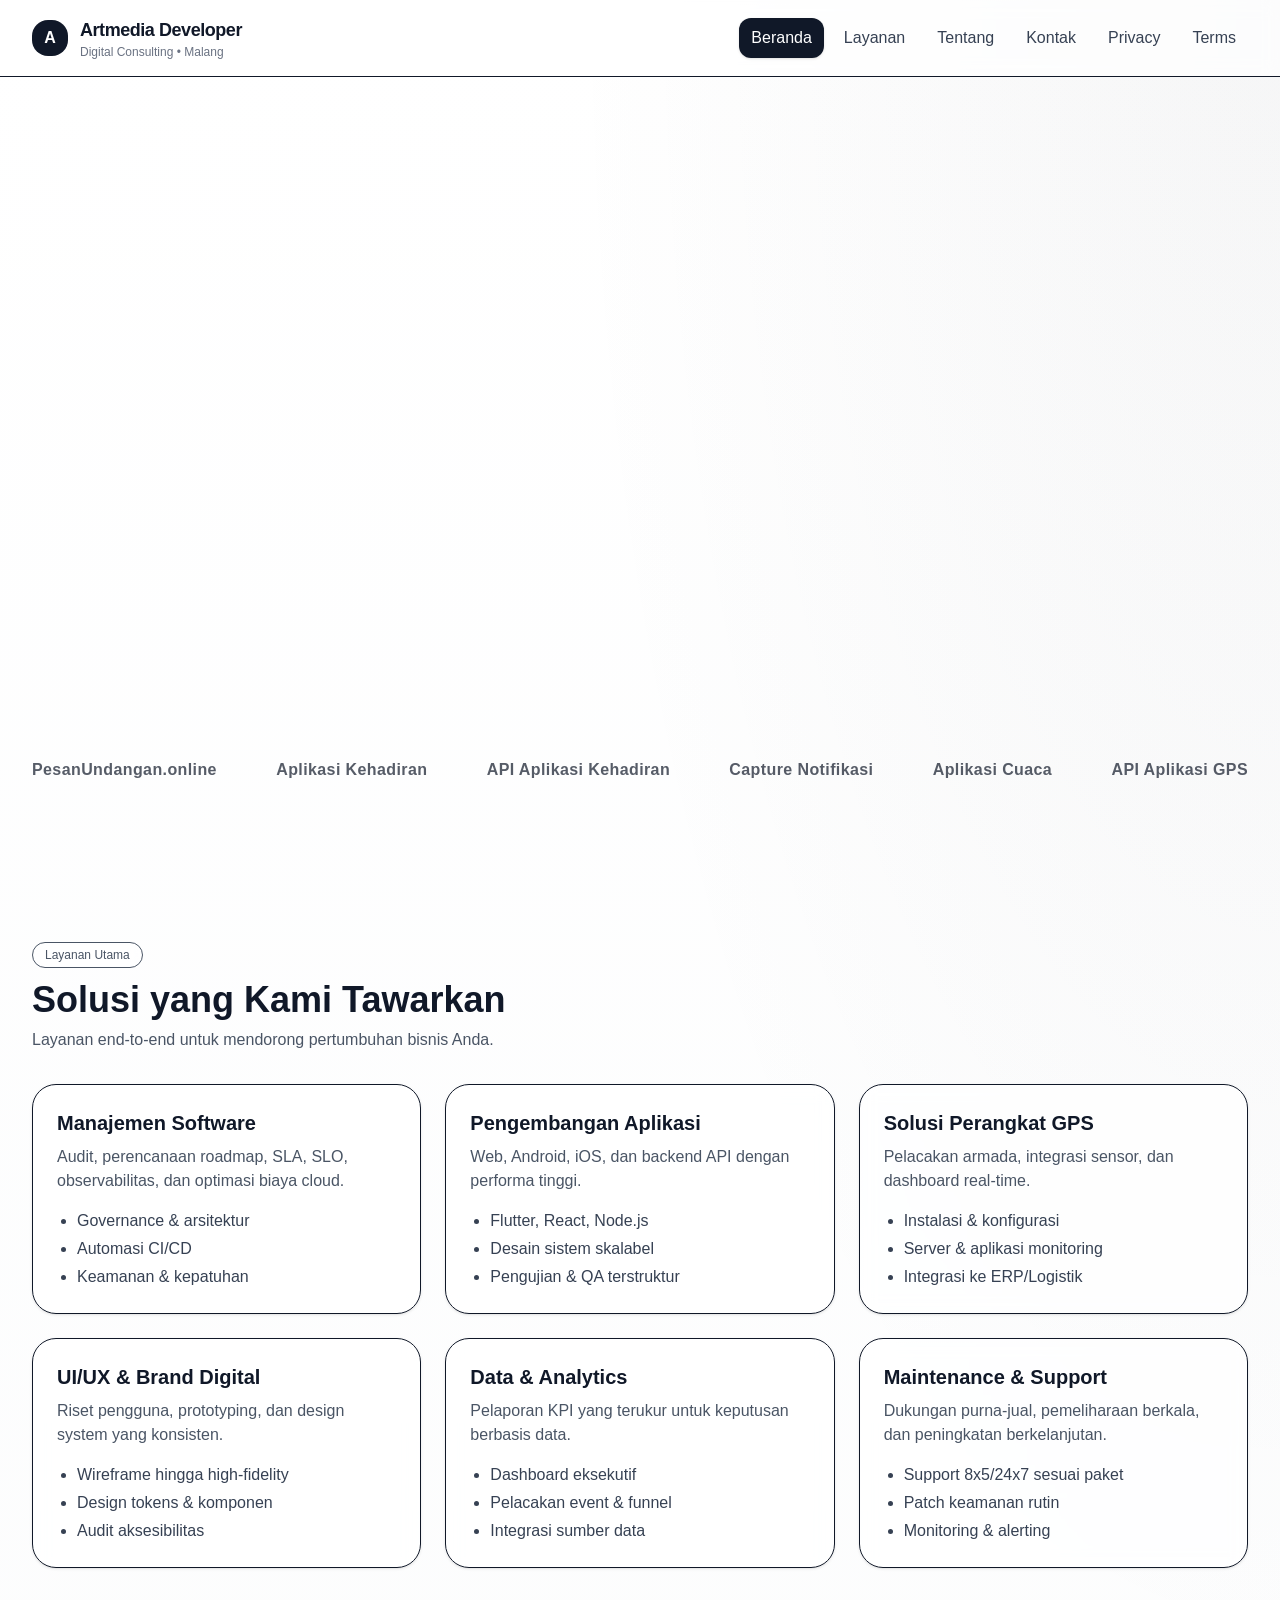
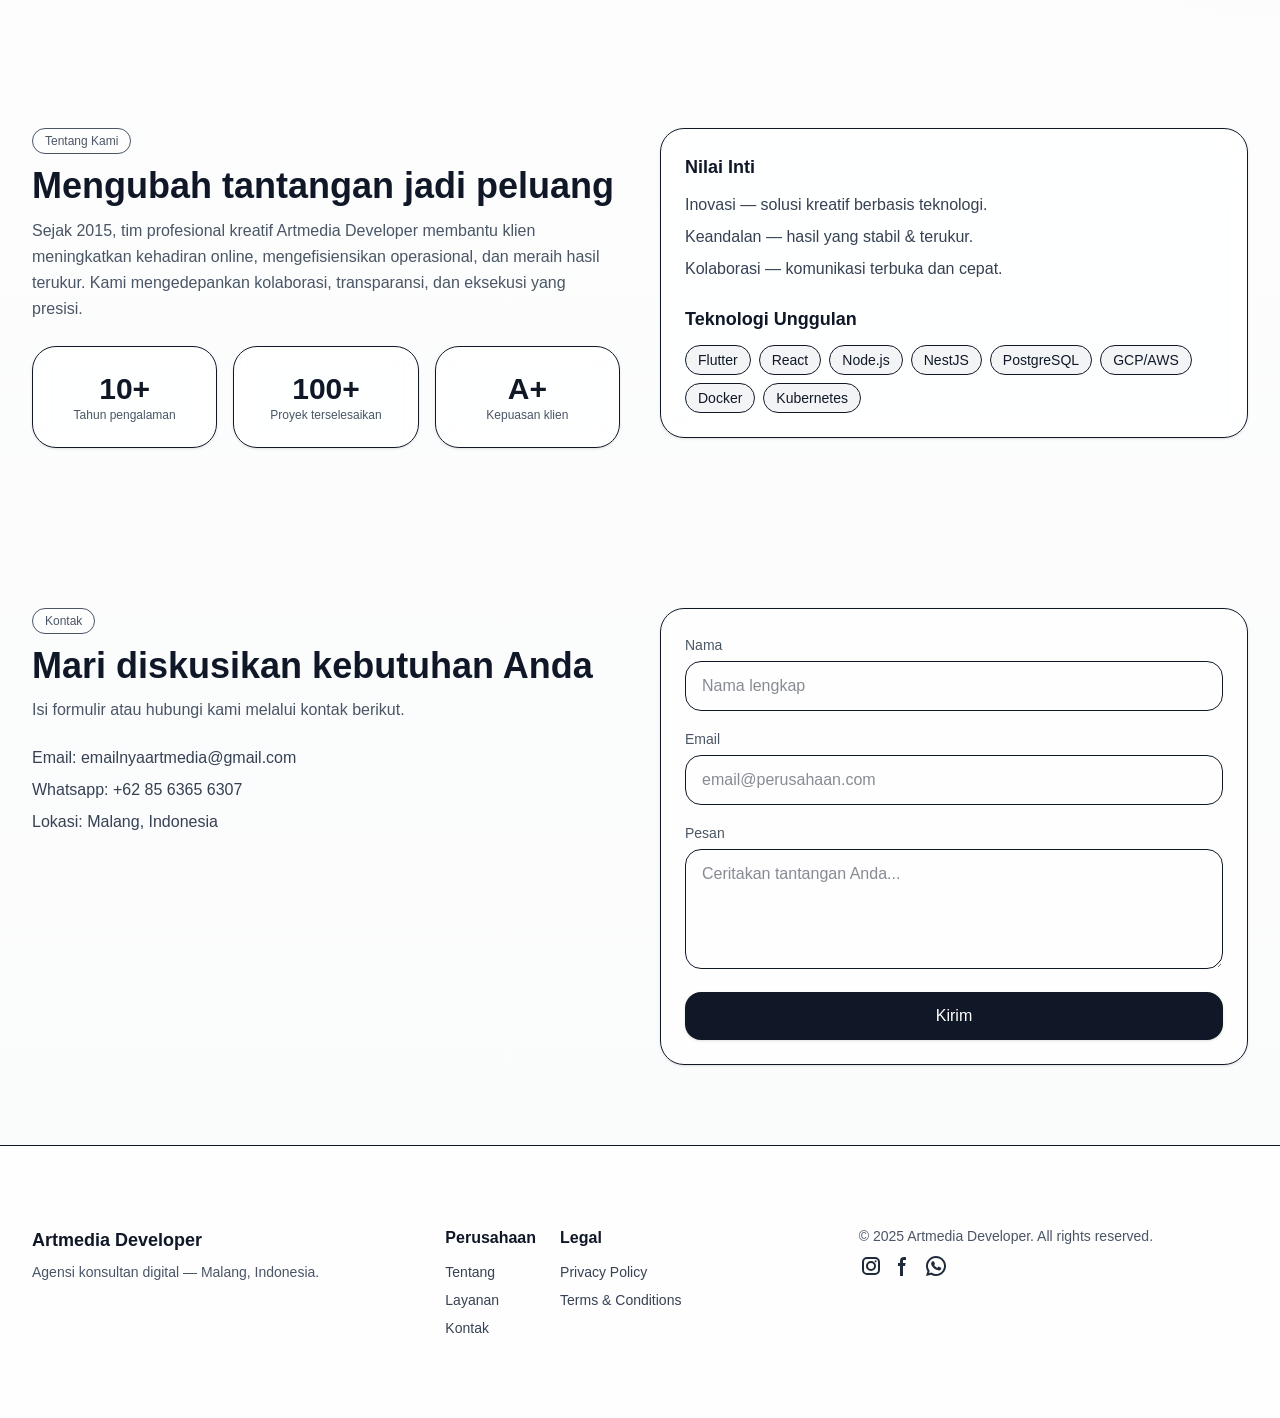
==== index.html @ c2a80d39 "Updates" ====
<!DOCTYPE html><!--wSyicLd32lX1Xh9Bze7g6--><html lang="en"><head><meta charSet="utf-8"/><meta name="viewport" content="width=device-width, initial-scale=1"/><link rel="stylesheet" href="/_next/static/css/fcb03a508c24fb97.css" data-precedence="next"/><link rel="preload" as="script" fetchPriority="low" href="/_next/static/chunks/webpack-8ce9a769f24399bd.js"/><script src="/_next/static/chunks/4bd1b696-c023c6e3521b1417.js" async=""></script><script src="/_next/static/chunks/255-b13a2e010b19407f.js" async=""></script><script src="/_next/static/chunks/main-app-401d9c3202d69940.js" async=""></script><script src="/_next/static/chunks/273-141542b25c6cde67.js" async=""></script><script src="/_next/static/chunks/app/page-1bb3018390b348b2.js" async=""></script><title>Artmedia Developer</title><meta name="description" content="Generated by artmedia developer"/><meta name="google-site-verification" content="1T6RXZ48L8EDAKVST1lqybPnhUIgcsrwEajD6DR4SIQ"/><link rel="icon" href="/favicon.ico" type="image/x-icon" sizes="16x16"/><script src="/_next/static/chunks/polyfills-42372ed130431b0a.js" noModule=""></script></head><body class="__variable_5cfdac __variable_9a8899 antialiased"><div hidden=""><!--$--><!--/$--></div><div class="min-h-screen bg-[radial-gradient(ellipse_at_top_right,rgba(17,24,39,0.04),transparent_40%),linear-gradient(to_bottom,white,rgba(249,250,251,0.8))] text-gray-900"><div class="border-b bg-white/70 backdrop-blur sticky top-0 z-50"><div class="max-w-7xl mx-auto px-4 md:px-8 py-4 flex items-center justify-between"><div class="flex items-center gap-3"><div class="h-9 w-9 rounded-2xl bg-gray-900 text-white flex items-center justify-center font-bold">A</div><div><div class="font-extrabold tracking-tight text-lg">Artmedia Developer</div><div class="text-xs text-gray-500">Digital Consulting • Malang</div></div></div><nav class="hidden md:flex items-center gap-2"><button class="px-3 py-2 rounded-xl text-sm md:text-base transition bg-gray-900 text-white shadow" aria-current="page">Beranda</button><button class="px-3 py-2 rounded-xl text-sm md:text-base transition text-gray-700 hover:bg-gray-100">Layanan</button><button class="px-3 py-2 rounded-xl text-sm md:text-base transition text-gray-700 hover:bg-gray-100">Tentang</button><button class="px-3 py-2 rounded-xl text-sm md:text-base transition text-gray-700 hover:bg-gray-100">Kontak</button><button class="px-3 py-2 rounded-xl text-sm md:text-base transition text-gray-700 hover:bg-gray-100">Privacy</button><button class="px-3 py-2 rounded-xl text-sm md:text-base transition text-gray-700 hover:bg-gray-100">Terms</button></nav><div class="md:hidden"><select class="border rounded-xl px-3 py-2"><option value="home" selected="">Home</option><option value="layanan">Layanan</option><option value="tentang">Tentang</option><option value="kontak">Kontak</option><option value="privacy">Privacy</option><option value="terms">Terms</option></select></div></div></div><section id="home" class="max-w-7xl mx-auto px-4 md:px-8 py-12 md:py-20"><div class="grid grid-cols-1 md:grid-cols-2 gap-10 items-center"><div style="opacity:0;transform:translateY(20px)"><span class="inline-flex items-center gap-2 rounded-full border px-3 py-1 text-xs font-medium text-gray-600 bg-white/60 backdrop-blur-sm"><span class="h-2 w-2 rounded-full bg-emerald-500"></span>Since 2015 • Malang, Indonesia</span><h1 class="mt-6 text-4xl md:text-6xl font-extrabold tracking-tight text-gray-900">Artmedia Developer</h1><p class="mt-4 text-lg text-gray-600 leading-relaxed">Agensi konsultan digital yang membantu brand tumbuh melalui<span class="font-semibold text-gray-900"> manajemen software</span>,<span class="font-semibold text-gray-900"> pengembangan aplikasi</span>, dan<span class="font-semibold text-gray-900"> solusi perangkat GPS</span>. Kami menggabungkan pendekatan inovatif dengan hasil yang terukur.</p><div class="mt-8 flex flex-wrap gap-3"><button class="px-5 py-3 rounded-2xl bg-gray-900 text-white font-medium shadow hover:shadow-md">Lihat Layanan</button><button class="px-5 py-3 rounded-2xl border font-medium text-gray-900 hover:bg-gray-100">Konsultasi Gratis</button></div><p class="mt-4 text-sm text-gray-500">Dipercaya startup hingga brand besar di Indonesia.</p></div><div class="relative" style="opacity:0;transform:scale(0.98)"><div class="aspect-[4/3] w-full rounded-3xl bg-gradient-to-br from-gray-50 to-gray-200 border overflow-hidden shadow-inner"><div class="absolute inset-0 grid grid-cols-6 grid-rows-6 opacity-20"><div class="border"></div><div class="border"></div><div class="border"></div><div class="border"></div><div class="border"></div><div class="border"></div><div class="border"></div><div class="border"></div><div class="border"></div><div class="border"></div><div class="border"></div><div class="border"></div><div class="border"></div><div class="border"></div><div class="border"></div><div class="border"></div><div class="border"></div><div class="border"></div><div class="border"></div><div class="border"></div><div class="border"></div><div class="border"></div><div class="border"></div><div class="border"></div><div class="border"></div><div class="border"></div><div class="border"></div><div class="border"></div><div class="border"></div><div class="border"></div><div class="border"></div><div class="border"></div><div class="border"></div><div class="border"></div><div class="border"></div><div class="border"></div></div><div class="absolute inset-0 flex items-center justify-center"><div class="rounded-2xl bg-white/70 backdrop-blur p-6 md:p-10 border shadow"><p class="text-gray-700 text-center max-w-sm">&quot;Kami membangun produk digital yang <span class="font-semibold">stabil</span>,<span class="font-semibold"> aman</span>, dan <span class="font-semibold">skalabel</span>— dari dashboard manajemen hingga aplikasi mobile dan sistem pelacakan berbasis GPS.&quot;</p></div></div></div></div></div></section><section id="logos" class="max-w-7xl mx-auto px-4 md:px-8 py-12 md:py-20"><div class="flex items-center justify-between gap-6 flex-wrap opacity-70"><a href="https://pesanundangan.online" class="text-sm md:text-base font-semibold tracking-wide hover:underline focus:outline-none focus:ring-2 focus:ring-gray-900 rounded" target="_blank" rel="noopener noreferrer">PesanUndangan.online</a><a href="https://github.com/dedyksuntoro/kehadiranmu" class="text-sm md:text-base font-semibold tracking-wide hover:underline focus:outline-none focus:ring-2 focus:ring-gray-900 rounded" target="_blank" rel="noopener noreferrer">Aplikasi Kehadiran</a><a href="https://github.com/dedyksuntoro/api_kehadiranmu" class="text-sm md:text-base font-semibold tracking-wide hover:underline focus:outline-none focus:ring-2 focus:ring-gray-900 rounded" target="_blank" rel="noopener noreferrer">API Aplikasi Kehadiran</a><a href="https://pub.dev/packages/flutter_notification_sniffer" class="text-sm md:text-base font-semibold tracking-wide hover:underline focus:outline-none focus:ring-2 focus:ring-gray-900 rounded" target="_blank" rel="noopener noreferrer">Capture Notifikasi</a><a href="https://github.com/dedyksuntoro/raincast" class="text-sm md:text-base font-semibold tracking-wide hover:underline focus:outline-none focus:ring-2 focus:ring-gray-900 rounded" target="_blank" rel="noopener noreferrer">Aplikasi Cuaca</a><a href="https://pub.dev/packages/traccar_api" class="text-sm md:text-base font-semibold tracking-wide hover:underline focus:outline-none focus:ring-2 focus:ring-gray-900 rounded" target="_blank" rel="noopener noreferrer">API Aplikasi GPS</a></div></section><section id="layanan" class="max-w-7xl mx-auto px-4 md:px-8 py-12 md:py-20"><div class="flex items-center justify-between gap-4 mb-8"><div><span class="inline-flex items-center gap-2 rounded-full border px-3 py-1 text-xs font-medium text-gray-600 bg-white/60 backdrop-blur-sm">Layanan Utama</span><h2 class="mt-3 text-3xl md:text-4xl font-bold text-gray-900">Solusi yang Kami Tawarkan</h2><p class="mt-2 text-gray-600 max-w-2xl">Layanan end-to-end untuk mendorong pertumbuhan bisnis Anda.</p></div></div><div class="grid md:grid-cols-2 lg:grid-cols-3 gap-6"><div class="rounded-3xl border bg-white/70 backdrop-blur-sm shadow-sm hover:shadow-md transition p-6 "><h3 class="text-xl font-semibold">Manajemen Software</h3><p class="mt-2 text-gray-600">Audit, perencanaan roadmap, SLA, SLO, observabilitas, dan optimasi biaya cloud.</p><ul class="mt-4 text-gray-700 list-disc pl-5 space-y-1"><li>Governance &amp; arsitektur</li><li>Automasi CI/CD</li><li>Keamanan &amp; kepatuhan</li></ul></div><div class="rounded-3xl border bg-white/70 backdrop-blur-sm shadow-sm hover:shadow-md transition p-6 "><h3 class="text-xl font-semibold">Pengembangan Aplikasi</h3><p class="mt-2 text-gray-600">Web, Android, iOS, dan backend API dengan performa tinggi.</p><ul class="mt-4 text-gray-700 list-disc pl-5 space-y-1"><li>Flutter, React, Node.js</li><li>Desain sistem skalabel</li><li>Pengujian &amp; QA terstruktur</li></ul></div><div class="rounded-3xl border bg-white/70 backdrop-blur-sm shadow-sm hover:shadow-md transition p-6 "><h3 class="text-xl font-semibold">Solusi Perangkat GPS</h3><p class="mt-2 text-gray-600">Pelacakan armada, integrasi sensor, dan dashboard real-time.</p><ul class="mt-4 text-gray-700 list-disc pl-5 space-y-1"><li>Instalasi &amp; konfigurasi</li><li>Server &amp; aplikasi monitoring</li><li>Integrasi ke ERP/Logistik</li></ul></div><div class="rounded-3xl border bg-white/70 backdrop-blur-sm shadow-sm hover:shadow-md transition p-6 "><h3 class="text-xl font-semibold">UI/UX &amp; Brand Digital</h3><p class="mt-2 text-gray-600">Riset pengguna, prototyping, dan design system yang konsisten.</p><ul class="mt-4 text-gray-700 list-disc pl-5 space-y-1"><li>Wireframe hingga high-fidelity</li><li>Design tokens &amp; komponen</li><li>Audit aksesibilitas</li></ul></div><div class="rounded-3xl border bg-white/70 backdrop-blur-sm shadow-sm hover:shadow-md transition p-6 "><h3 class="text-xl font-semibold">Data &amp; Analytics</h3><p class="mt-2 text-gray-600">Pelaporan KPI yang terukur untuk keputusan berbasis data.</p><ul class="mt-4 text-gray-700 list-disc pl-5 space-y-1"><li>Dashboard eksekutif</li><li>Pelacakan event &amp; funnel</li><li>Integrasi sumber data</li></ul></div><div class="rounded-3xl border bg-white/70 backdrop-blur-sm shadow-sm hover:shadow-md transition p-6 "><h3 class="text-xl font-semibold">Maintenance &amp; Support</h3><p class="mt-2 text-gray-600">Dukungan purna-jual, pemeliharaan berkala, dan peningkatan berkelanjutan.</p><ul class="mt-4 text-gray-700 list-disc pl-5 space-y-1"><li>Support 8x5/24x7 sesuai paket</li><li>Patch keamanan rutin</li><li>Monitoring &amp; alerting</li></ul></div></div></section><section id="tentang" class="max-w-7xl mx-auto px-4 md:px-8 py-12 md:py-20"><div class="grid md:grid-cols-2 gap-10 items-start"><div><span class="inline-flex items-center gap-2 rounded-full border px-3 py-1 text-xs font-medium text-gray-600 bg-white/60 backdrop-blur-sm">Tentang Kami</span><h2 class="mt-3 text-3xl md:text-4xl font-bold text-gray-900">Mengubah tantangan jadi peluang</h2><p class="mt-3 text-gray-600 leading-relaxed">Sejak 2015, tim profesional kreatif Artmedia Developer membantu klien meningkatkan kehadiran online, mengefisiensikan operasional, dan meraih hasil terukur. Kami mengedepankan kolaborasi, transparansi, dan eksekusi yang presisi.</p><div class="mt-6 grid grid-cols-3 gap-4"><div class="rounded-3xl border bg-white/70 backdrop-blur-sm shadow-sm hover:shadow-md transition p-6 text-center"><div class="text-3xl font-extrabold">10+</div><div class="text-xs text-gray-600">Tahun pengalaman</div></div><div class="rounded-3xl border bg-white/70 backdrop-blur-sm shadow-sm hover:shadow-md transition p-6 text-center"><div class="text-3xl font-extrabold">100+</div><div class="text-xs text-gray-600">Proyek terselesaikan</div></div><div class="rounded-3xl border bg-white/70 backdrop-blur-sm shadow-sm hover:shadow-md transition p-6 text-center"><div class="text-3xl font-extrabold">A+</div><div class="text-xs text-gray-600">Kepuasan klien</div></div></div></div><div><div class="rounded-3xl border bg-white/70 backdrop-blur-sm shadow-sm hover:shadow-md transition p-6 "><h3 class="text-lg font-semibold">Nilai Inti</h3><ul class="mt-3 space-y-2 text-gray-700"><li><span class="font-medium">Inovasi</span> — solusi kreatif berbasis teknologi.</li><li><span class="font-medium">Keandalan</span> — hasil yang stabil &amp; terukur.</li><li><span class="font-medium">Kolaborasi</span> — komunikasi terbuka dan cepat.</li></ul><h3 class="mt-6 text-lg font-semibold">Teknologi Unggulan</h3><div class="mt-3 flex flex-wrap gap-2 text-sm"><span class="px-3 py-1 rounded-full bg-gray-100 border">Flutter</span><span class="px-3 py-1 rounded-full bg-gray-100 border">React</span><span class="px-3 py-1 rounded-full bg-gray-100 border">Node.js</span><span class="px-3 py-1 rounded-full bg-gray-100 border">NestJS</span><span class="px-3 py-1 rounded-full bg-gray-100 border">PostgreSQL</span><span class="px-3 py-1 rounded-full bg-gray-100 border">GCP/AWS</span><span class="px-3 py-1 rounded-full bg-gray-100 border">Docker</span><span class="px-3 py-1 rounded-full bg-gray-100 border">Kubernetes</span></div></div></div></div></section><section id="kontak" class="max-w-7xl mx-auto px-4 md:px-8 py-12 md:py-20"><div class="grid md:grid-cols-2 gap-10"><div><span class="inline-flex items-center gap-2 rounded-full border px-3 py-1 text-xs font-medium text-gray-600 bg-white/60 backdrop-blur-sm">Kontak</span><h2 class="mt-3 text-3xl md:text-4xl font-bold text-gray-900">Mari diskusikan kebutuhan Anda</h2><p class="mt-3 text-gray-600">Isi formulir atau hubungi kami melalui kontak berikut.</p><div class="mt-6 space-y-2 text-gray-700"><div><span class="font-medium">Email:</span> <a href="mailto:emailnyaartmedia@gmail.com" rel="noopener noreferrer" class="hover:underline">emailnyaartmedia@gmail.com</a></div><div><span class="font-medium">Whatsapp:</span> <a href="https://wa.me/628563656307" target="_blank" rel="noopener noreferrer" class="hover:underline">+62 85 6365 6307</a></div><div><span class="font-medium">Lokasi:</span> Malang, Indonesia</div></div></div><div class="rounded-3xl border bg-white/70 backdrop-blur-sm shadow-sm hover:shadow-md transition p-6 "><form class="space-y-4"><div><label class="text-sm text-gray-600">Nama</label><input required="" type="text" class="mt-1 w-full rounded-2xl border px-4 py-3 focus:outline-none focus:ring-2 focus:ring-gray-900" placeholder="Nama lengkap" name="nama"/></div><div><label class="text-sm text-gray-600">Email</label><input required="" type="email" class="mt-1 w-full rounded-2xl border px-4 py-3 focus:outline-none focus:ring-2 focus:ring-gray-900" placeholder="email@perusahaan.com" name="email"/></div><div><label class="text-sm text-gray-600">Pesan</label><textarea required="" name="pesan" class="mt-1 w-full min-h-[120px] rounded-2xl border px-4 py-3 focus:outline-none focus:ring-2 focus:ring-gray-900" placeholder="Ceritakan tantangan Anda..."></textarea></div><button class="w-full px-5 py-3 rounded-2xl bg-gray-900 text-white font-medium shadow hover:shadow-md">Kirim</button></form></div></div></section><footer class="border-t bg-white/70 backdrop-blur"><section id="footer" class="max-w-7xl mx-auto px-4 md:px-8 py-12 md:py-20"><div class="grid md:grid-cols-3 gap-6 items-start"><div><div class="text-lg font-bold">Artmedia Developer</div><p class="mt-2 text-gray-600 text-sm">Agensi konsultan digital — Malang, Indonesia.</p></div><div class="flex gap-6"><div><div class="font-semibold">Perusahaan</div><ul class="mt-3 space-y-2 text-sm text-gray-700"><li><button class="hover:underline">Tentang</button></li><li><button class="hover:underline">Layanan</button></li><li><button class="hover:underline">Kontak</button></li></ul></div><div><div class="font-semibold">Legal</div><ul class="mt-3 space-y-2 text-sm text-gray-700"><li><button class="hover:underline">Privacy Policy</button></li><li><button class="hover:underline">Terms &amp; Conditions</button></li></ul></div></div><div class="text-sm text-gray-600"><div>© <!-- -->2025<!-- --> Artmedia Developer. All rights reserved.</div><div class="grid md:grid-cols-12 mt-2 text-gray-600 text-sm"><a href="https://www.instagram.com/artmediadeveloper" rel="noopener noreferrer" target="_blank" class="hover:underline"><svg class="w-6 h-6 text-gray-800 dark:text-dark" aria-hidden="true" xmlns="http://www.w3.org/2000/svg" width="24" height="24" fill="none" viewBox="0 0 24 24"><path fill="currentColor" fill-rule="evenodd" d="M3 8a5 5 0 0 1 5-5h8a5 5 0 0 1 5 5v8a5 5 0 0 1-5 5H8a5 5 0 0 1-5-5V8Zm5-3a3 3 0 0 0-3 3v8a3 3 0 0 0 3 3h8a3 3 0 0 0 3-3V8a3 3 0 0 0-3-3H8Zm7.597 2.214a1 1 0 0 1 1-1h.01a1 1 0 1 1 0 2h-.01a1 1 0 0 1-1-1ZM12 9a3 3 0 1 0 0 6 3 3 0 0 0 0-6Zm-5 3a5 5 0 1 1 10 0 5 5 0 0 1-10 0Z" clip-rule="evenodd"></path></svg></a><a href="https://www.facebook.com/artmediadevelopers/" rel="noopener noreferrer" target="_blank" class="hover:underline"><svg class="w-6 h-6 text-gray-800 dark:text-dark" aria-hidden="true" xmlns="http://www.w3.org/2000/svg" width="24" height="24" fill="currentColor" viewBox="0 0 24 24"><path fill-rule="evenodd" d="M13.135 6H15V3h-1.865a4.147 4.147 0 0 0-4.142 4.142V9H7v3h2v9.938h3V12h2.021l.592-3H12V6.591A.6.6 0 0 1 12.592 6h.543Z" clip-rule="evenodd"></path></svg></a><a href="https://wa.me/628563656307" rel="noopener noreferrer" target="_blank" class="hover:underline"><svg class="w-6 h-6 text-gray-800 dark:text-dark" aria-hidden="true" xmlns="http://www.w3.org/2000/svg" width="24" height="24" fill="none" viewBox="0 0 24 24"><path fill="currentColor" fill-rule="evenodd" d="M12 4a8 8 0 0 0-6.895 12.06l.569.718-.697 2.359 2.32-.648.379.243A8 8 0 1 0 12 4ZM2 12C2 6.477 6.477 2 12 2s10 4.477 10 10-4.477 10-10 10a9.96 9.96 0 0 1-5.016-1.347l-4.948 1.382 1.426-4.829-.006-.007-.033-.055A9.958 9.958 0 0 1 2 12Z" clip-rule="evenodd"></path><path fill="currentColor" d="M16.735 13.492c-.038-.018-1.497-.736-1.756-.83a1.008 1.008 0 0 0-.34-.075c-.196 0-.362.098-.49.291-.146.217-.587.732-.723.886-.018.02-.042.045-.057.045-.013 0-.239-.093-.307-.123-1.564-.68-2.751-2.313-2.914-2.589-.023-.04-.024-.057-.024-.057.005-.021.058-.074.085-.101.08-.079.166-.182.249-.283l.117-.14c.121-.14.175-.25.237-.375l.033-.066a.68.68 0 0 0-.02-.64c-.034-.069-.65-1.555-.715-1.711-.158-.377-.366-.552-.655-.552-.027 0 0 0-.112.005-.137.005-.883.104-1.213.311-.35.22-.94.924-.94 2.16 0 1.112.705 2.162 1.008 2.561l.041.06c1.161 1.695 2.608 2.951 4.074 3.537 1.412.564 2.081.63 2.461.63.16 0 .288-.013.4-.024l.072-.007c.488-.043 1.56-.599 1.804-1.276.192-.534.243-1.117.115-1.329-.088-.144-.239-.216-.43-.308Z"></path></svg></a></div></div></div></section></footer></div><!--$--><!--/$--><script src="/_next/static/chunks/webpack-8ce9a769f24399bd.js" id="_R_" async=""></script><script>(self.__next_f=self.__next_f||[]).push([0])</script><script>self.__next_f.push([1,"1:\"$Sreact.fragment\"\n2:I[9766,[],\"\"]\n3:I[8924,[],\"\"]\n4:I[1959,[],\"ClientPageRoot\"]\n5:I[9547,[\"273\",\"static/chunks/273-141542b25c6cde67.js\",\"974\",\"static/chunks/app/page-1bb3018390b348b2.js\"],\"default\"]\n8:I[4431,[],\"OutletBoundary\"]\na:I[5278,[],\"AsyncMetadataOutlet\"]\nc:I[4431,[],\"ViewportBoundary\"]\ne:I[4431,[],\"MetadataBoundary\"]\nf:\"$Sreact.suspense\"\n11:I[7150,[],\"\"]\n:HL[\"/_next/static/css/fcb03a508c24fb97.css\",\"style\"]\n"])</script><script>self.__next_f.push([1,"0:{\"P\":null,\"b\":\"wSyicLd32lX1Xh9Bze7g6\",\"p\":\"\",\"c\":[\"\",\"\"],\"i\":false,\"f\":[[[\"\",{\"children\":[\"__PAGE__\",{}]},\"$undefined\",\"$undefined\",true],[\"\",[\"$\",\"$1\",\"c\",{\"children\":[[[\"$\",\"link\",\"0\",{\"rel\":\"stylesheet\",\"href\":\"/_next/static/css/fcb03a508c24fb97.css\",\"precedence\":\"next\",\"crossOrigin\":\"$undefined\",\"nonce\":\"$undefined\"}]],[\"$\",\"html\",null,{\"lang\":\"en\",\"children\":[\"$\",\"body\",null,{\"className\":\"__variable_5cfdac __variable_9a8899 antialiased\",\"children\":[\"$\",\"$L2\",null,{\"parallelRouterKey\":\"children\",\"error\":\"$undefined\",\"errorStyles\":\"$undefined\",\"errorScripts\":\"$undefined\",\"template\":[\"$\",\"$L3\",null,{}],\"templateStyles\":\"$undefined\",\"templateScripts\":\"$undefined\",\"notFound\":[[[\"$\",\"title\",null,{\"children\":\"404: This page could not be found.\"}],[\"$\",\"div\",null,{\"style\":{\"fontFamily\":\"system-ui,\\\"Segoe UI\\\",Roboto,Helvetica,Arial,sans-serif,\\\"Apple Color Emoji\\\",\\\"Segoe UI Emoji\\\"\",\"height\":\"100vh\",\"textAlign\":\"center\",\"display\":\"flex\",\"flexDirection\":\"column\",\"alignItems\":\"center\",\"justifyContent\":\"center\"},\"children\":[\"$\",\"div\",null,{\"children\":[[\"$\",\"style\",null,{\"dangerouslySetInnerHTML\":{\"__html\":\"body{color:#000;background:#fff;margin:0}.next-error-h1{border-right:1px solid rgba(0,0,0,.3)}@media (prefers-color-scheme:dark){body{color:#fff;background:#000}.next-error-h1{border-right:1px solid rgba(255,255,255,.3)}}\"}}],[\"$\",\"h1\",null,{\"className\":\"next-error-h1\",\"style\":{\"display\":\"inline-block\",\"margin\":\"0 20px 0 0\",\"padding\":\"0 23px 0 0\",\"fontSize\":24,\"fontWeight\":500,\"verticalAlign\":\"top\",\"lineHeight\":\"49px\"},\"children\":404}],[\"$\",\"div\",null,{\"style\":{\"display\":\"inline-block\"},\"children\":[\"$\",\"h2\",null,{\"style\":{\"fontSize\":14,\"fontWeight\":400,\"lineHeight\":\"49px\",\"margin\":0},\"children\":\"This page could not be found.\"}]}]]}]}]],[]],\"forbidden\":\"$undefined\",\"unauthorized\":\"$undefined\"}]}]}]]}],{\"children\":[\"__PAGE__\",[\"$\",\"$1\",\"c\",{\"children\":[[\"$\",\"$L4\",null,{\"Component\":\"$5\",\"searchParams\":{},\"params\":{},\"promises\":[\"$@6\",\"$@7\"]}],null,[\"$\",\"$L8\",null,{\"children\":[\"$L9\",[\"$\",\"$La\",null,{\"promise\":\"$@b\"}]]}]]}],{},null,false]},null,false],[\"$\",\"$1\",\"h\",{\"children\":[null,[[\"$\",\"$Lc\",null,{\"children\":\"$Ld\"}],null],[\"$\",\"$Le\",null,{\"children\":[\"$\",\"div\",null,{\"hidden\":true,\"children\":[\"$\",\"$f\",null,{\"fallback\":null,\"children\":\"$L10\"}]}]}]]}],false]],\"m\":\"$undefined\",\"G\":[\"$11\",[]],\"s\":false,\"S\":true}\n"])</script><script>self.__next_f.push([1,"6:{}\n7:\"$0:f:0:1:2:children:1:props:children:0:props:params\"\n"])</script><script>self.__next_f.push([1,"d:[[\"$\",\"meta\",\"0\",{\"charSet\":\"utf-8\"}],[\"$\",\"meta\",\"1\",{\"name\":\"viewport\",\"content\":\"width=device-width, initial-scale=1\"}]]\n9:null\n"])</script><script>self.__next_f.push([1,"12:I[622,[],\"IconMark\"]\nb:{\"metadata\":[[\"$\",\"title\",\"0\",{\"children\":\"Artmedia Developer\"}],[\"$\",\"meta\",\"1\",{\"name\":\"description\",\"content\":\"Generated by artmedia developer\"}],[\"$\",\"meta\",\"2\",{\"name\":\"google-site-verification\",\"content\":\"1T6RXZ48L8EDAKVST1lqybPnhUIgcsrwEajD6DR4SIQ\"}],[\"$\",\"link\",\"3\",{\"rel\":\"icon\",\"href\":\"/favicon.ico\",\"type\":\"image/x-icon\",\"sizes\":\"16x16\"}],[\"$\",\"$L12\",\"4\",{}]],\"error\":null,\"digest\":\"$undefined\"}\n"])</script><script>self.__next_f.push([1,"10:\"$b:metadata\"\n"])</script></body></html>
---- _next/static/css/fcb03a508c24fb97.css ----
@font-face{font-family:Geist;font-style:normal;font-weight:100 900;font-display:swap;src:url(/_next/static/media/8d697b304b401681-s.woff2) format("woff2");unicode-range:u+0301,u+0400-045f,u+0490-0491,u+04b0-04b1,u+2116}@font-face{font-family:Geist;font-style:normal;font-weight:100 900;font-display:swap;src:url(/_next/static/media/ba015fad6dcf6784-s.woff2) format("woff2");unicode-range:u+0100-02ba,u+02bd-02c5,u+02c7-02cc,u+02ce-02d7,u+02dd-02ff,u+0304,u+0308,u+0329,u+1d00-1dbf,u+1e00-1e9f,u+1ef2-1eff,u+2020,u+20a0-20ab,u+20ad-20c0,u+2113,u+2c60-2c7f,u+a720-a7ff}@font-face{font-family:Geist;font-style:normal;font-weight:100 900;font-display:swap;src:url(/_next/static/media/569ce4b8f30dc480-s.p.woff2) format("woff2");unicode-range:u+00??,u+0131,u+0152-0153,u+02bb-02bc,u+02c6,u+02da,u+02dc,u+0304,u+0308,u+0329,u+2000-206f,u+20ac,u+2122,u+2191,u+2193,u+2212,u+2215,u+feff,u+fffd}@font-face{font-family:Geist Fallback;src:local("Arial");ascent-override:95.94%;descent-override:28.16%;line-gap-override:0.00%;size-adjust:104.76%}.__className_5cfdac{font-family:Geist,Geist Fallback;font-style:normal}.__variable_5cfdac{--font-geist-sans:"Geist","Geist Fallback"}@font-face{font-family:Geist Mono;font-style:normal;font-weight:100 900;font-display:swap;src:url(/_next/static/media/9610d9e46709d722-s.woff2) format("woff2");unicode-range:u+0301,u+0400-045f,u+0490-0491,u+04b0-04b1,u+2116}@font-face{font-family:Geist Mono;font-style:normal;font-weight:100 900;font-display:swap;src:url(/_next/static/media/747892c23ea88013-s.woff2) format("woff2");unicode-range:u+0100-02ba,u+02bd-02c5,u+02c7-02cc,u+02ce-02d7,u+02dd-02ff,u+0304,u+0308,u+0329,u+1d00-1dbf,u+1e00-1e9f,u+1ef2-1eff,u+2020,u+20a0-20ab,u+20ad-20c0,u+2113,u+2c60-2c7f,u+a720-a7ff}@font-face{font-family:Geist Mono;font-style:normal;font-weight:100 900;font-display:swap;src:url(/_next/static/media/93f479601ee12b01-s.p.woff2) format("woff2");unicode-range:u+00??,u+0131,u+0152-0153,u+02bb-02bc,u+02c6,u+02da,u+02dc,u+0304,u+0308,u+0329,u+2000-206f,u+20ac,u+2122,u+2191,u+2193,u+2212,u+2215,u+feff,u+fffd}@font-face{font-family:Geist Mono Fallback;src:local("Arial");ascent-override:74.67%;descent-override:21.92%;line-gap-override:0.00%;size-adjust:134.59%}.__className_9a8899{font-family:Geist Mono,Geist Mono Fallback;font-style:normal}.__variable_9a8899{--font-geist-mono:"Geist Mono","Geist Mono Fallback"}

/*! tailwindcss v4.1.12 | MIT License | https://tailwindcss.com */@layer properties{@supports (((-webkit-hyphens:none)) and (not (margin-trim:inline))) or ((-moz-orient:inline) and (not (color:rgb(from red r g b)))){*,::backdrop,:after,:before{--tw-rotate-x:initial;--tw-rotate-y:initial;--tw-rotate-z:initial;--tw-skew-x:initial;--tw-skew-y:initial;--tw-space-y-reverse:0;--tw-border-style:solid;--tw-gradient-position:initial;--tw-gradient-from:#0000;--tw-gradient-via:#0000;--tw-gradient-to:#0000;--tw-gradient-stops:initial;--tw-gradient-via-stops:initial;--tw-gradient-from-position:0%;--tw-gradient-via-position:50%;--tw-gradient-to-position:100%;--tw-leading:initial;--tw-font-weight:initial;--tw-tracking:initial;--tw-shadow:0 0 #0000;--tw-shadow-color:initial;--tw-shadow-alpha:100%;--tw-inset-shadow:0 0 #0000;--tw-inset-shadow-color:initial;--tw-inset-shadow-alpha:100%;--tw-ring-color:initial;--tw-ring-shadow:0 0 #0000;--tw-inset-ring-color:initial;--tw-inset-ring-shadow:0 0 #0000;--tw-ring-inset:initial;--tw-ring-offset-width:0px;--tw-ring-offset-color:#fff;--tw-ring-offset-shadow:0 0 #0000;--tw-blur:initial;--tw-brightness:initial;--tw-contrast:initial;--tw-grayscale:initial;--tw-hue-rotate:initial;--tw-invert:initial;--tw-opacity:initial;--tw-saturate:initial;--tw-sepia:initial;--tw-drop-shadow:initial;--tw-drop-shadow-color:initial;--tw-drop-shadow-alpha:100%;--tw-drop-shadow-size:initial;--tw-backdrop-blur:initial;--tw-backdrop-brightness:initial;--tw-backdrop-contrast:initial;--tw-backdrop-grayscale:initial;--tw-backdrop-hue-rotate:initial;--tw-backdrop-invert:initial;--tw-backdrop-opacity:initial;--tw-backdrop-saturate:initial;--tw-backdrop-sepia:initial;--tw-ease:initial}}}@layer theme{:host,:root{--color-emerald-500:oklch(69.6% .17 162.48);--color-gray-50:oklch(98.5% .002 247.839);--color-gray-100:oklch(96.7% .003 264.542);--color-gray-200:oklch(92.8% .006 264.531);--color-gray-500:oklch(55.1% .027 264.364);--color-gray-600:oklch(44.6% .03 256.802);--color-gray-700:oklch(37.3% .034 259.733);--color-gray-800:oklch(27.8% .033 256.848);--color-gray-900:oklch(21% .034 264.665);--color-white:#fff;--spacing:.25rem;--container-sm:24rem;--container-2xl:42rem;--container-7xl:80rem;--text-xs:.75rem;--text-xs--line-height:calc(1/.75);--text-sm:.875rem;--text-sm--line-height:calc(1.25/.875);--text-base:1rem;--text-base--line-height:calc(1.5/1);--text-lg:1.125rem;--text-lg--line-height:calc(1.75/1.125);--text-xl:1.25rem;--text-xl--line-height:calc(1.75/1.25);--text-3xl:1.875rem;--text-3xl--line-height:calc(2.25/1.875);--text-4xl:2.25rem;--text-4xl--line-height:calc(2.5/2.25);--text-6xl:3.75rem;--text-6xl--line-height:1;--font-weight-medium:500;--font-weight-semibold:600;--font-weight-bold:700;--font-weight-extrabold:800;--tracking-tight:-.025em;--tracking-wide:.025em;--leading-relaxed:1.625;--radius-xl:.75rem;--radius-2xl:1rem;--radius-3xl:1.5rem;--ease-in:cubic-bezier(.4,0,1,1);--ease-out:cubic-bezier(0,0,.2,1);--ease-in-out:cubic-bezier(.4,0,.2,1);--blur-sm:8px;--default-transition-duration:.15s;--default-transition-timing-function:cubic-bezier(.4,0,.2,1);--default-font-family:var(--font-geist-sans);--default-mono-font-family:var(--font-geist-mono)}}@layer base{*,::backdrop,:after,:before{box-sizing:border-box;border:0 solid;margin:0;padding:0}::file-selector-button{box-sizing:border-box;border:0 solid;margin:0;padding:0}:host,html{-webkit-text-size-adjust:100%;tab-size:4;line-height:1.5;font-family:var(--default-font-family,ui-sans-serif,system-ui,sans-serif,"Apple Color Emoji","Segoe UI Emoji","Segoe UI Symbol","Noto Color Emoji");font-feature-settings:var(--default-font-feature-settings,normal);font-variation-settings:var(--default-font-variation-settings,normal);-webkit-tap-highlight-color:transparent}hr{height:0;color:inherit;border-top-width:1px}abbr:where([title]){-webkit-text-decoration:underline dotted;text-decoration:underline dotted}h1,h2,h3,h4,h5,h6{font-size:inherit;font-weight:inherit}a{color:inherit;-webkit-text-decoration:inherit;text-decoration:inherit}b,strong{font-weight:bolder}code,kbd,pre,samp{font-family:var(--default-mono-font-family,ui-monospace,SFMono-Regular,Menlo,Monaco,Consolas,"Liberation Mono","Courier New",monospace);font-feature-settings:var(--default-mono-font-feature-settings,normal);font-variation-settings:var(--default-mono-font-variation-settings,normal);font-size:1em}small{font-size:80%}sub,sup{vertical-align:baseline;font-size:75%;line-height:0;position:relative}sub{bottom:-.25em}sup{top:-.5em}table{text-indent:0;border-color:inherit;border-collapse:collapse}:-moz-focusring{outline:auto}progress{vertical-align:baseline}summary{display:list-item}menu,ol,ul{list-style:none}audio,canvas,embed,iframe,img,object,svg,video{vertical-align:middle;display:block}img,video{max-width:100%;height:auto}button,input,optgroup,select,textarea{font:inherit;font-feature-settings:inherit;font-variation-settings:inherit;letter-spacing:inherit;color:inherit;opacity:1;background-color:#0000;border-radius:0}::file-selector-button{font:inherit;font-feature-settings:inherit;font-variation-settings:inherit;letter-spacing:inherit;color:inherit;opacity:1;background-color:#0000;border-radius:0}:where(select:is([multiple],[size])) optgroup{font-weight:bolder}:where(select:is([multiple],[size])) optgroup option{padding-inline-start:20px}::file-selector-button{margin-inline-end:4px}::placeholder{opacity:1}@supports (not ((-webkit-appearance:-apple-pay-button))) or (contain-intrinsic-size:1px){::placeholder{color:currentColor}@supports (color:color-mix(in lab,red,red)){::placeholder{color:color-mix(in oklab,currentcolor 50%,transparent)}}}textarea{resize:vertical}::-webkit-search-decoration{-webkit-appearance:none}::-webkit-date-and-time-value{min-height:1lh;text-align:inherit}::-webkit-datetime-edit{display:inline-flex}::-webkit-datetime-edit-fields-wrapper{padding:0}::-webkit-datetime-edit,::-webkit-datetime-edit-year-field{padding-block:0}::-webkit-datetime-edit-day-field,::-webkit-datetime-edit-month-field{padding-block:0}::-webkit-datetime-edit-hour-field,::-webkit-datetime-edit-minute-field{padding-block:0}::-webkit-datetime-edit-millisecond-field,::-webkit-datetime-edit-second-field{padding-block:0}::-webkit-datetime-edit-meridiem-field{padding-block:0}::-webkit-calendar-picker-indicator{line-height:1}:-moz-ui-invalid{box-shadow:none}button,input:where([type=button],[type=reset],[type=submit]){appearance:button}::file-selector-button{appearance:button}::-webkit-inner-spin-button,::-webkit-outer-spin-button{height:auto}[hidden]:where(:not([hidden=until-found])){display:none!important}}@layer components;@layer utilities{.visible{visibility:visible}.absolute{position:absolute}.fixed{position:fixed}.relative{position:relative}.static{position:static}.sticky{position:sticky}.inset-0{inset:calc(var(--spacing)*0)}.top-0{top:calc(var(--spacing)*0)}.z-50{z-index:50}.mx-auto{margin-inline:auto}.mt-1{margin-top:calc(var(--spacing)*1)}.mt-2{margin-top:calc(var(--spacing)*2)}.mt-3{margin-top:calc(var(--spacing)*3)}.mt-4{margin-top:calc(var(--spacing)*4)}.mt-6{margin-top:calc(var(--spacing)*6)}.mt-8{margin-top:calc(var(--spacing)*8)}.mb-8{margin-bottom:calc(var(--spacing)*8)}.contents{display:contents}.flex{display:flex}.grid{display:grid}.hidden{display:none}.inline-block{display:inline-block}.inline-flex{display:inline-flex}.aspect-\[4\/3\]{aspect-ratio:4/3}.h-2{height:calc(var(--spacing)*2)}.h-6{height:calc(var(--spacing)*6)}.h-9{height:calc(var(--spacing)*9)}.min-h-\[120px\]{min-height:120px}.min-h-screen{min-height:100vh}.w-2{width:calc(var(--spacing)*2)}.w-6{width:calc(var(--spacing)*6)}.w-9{width:calc(var(--spacing)*9)}.w-full{width:100%}.max-w-2xl{max-width:var(--container-2xl)}.max-w-7xl{max-width:var(--container-7xl)}.max-w-none{max-width:none}.max-w-sm{max-width:var(--container-sm)}.transform{transform:var(--tw-rotate-x,)var(--tw-rotate-y,)var(--tw-rotate-z,)var(--tw-skew-x,)var(--tw-skew-y,)}.resize{resize:both}.list-decimal{list-style-type:decimal}.list-disc{list-style-type:disc}.list-none{list-style-type:none}.grid-cols-1{grid-template-columns:repeat(1,minmax(0,1fr))}.grid-cols-3{grid-template-columns:repeat(3,minmax(0,1fr))}.grid-cols-6{grid-template-columns:repeat(6,minmax(0,1fr))}.grid-rows-6{grid-template-rows:repeat(6,minmax(0,1fr))}.flex-wrap{flex-wrap:wrap}.items-center{align-items:center}.items-start{align-items:flex-start}.justify-between{justify-content:space-between}.justify-center{justify-content:center}.gap-2{gap:calc(var(--spacing)*2)}.gap-3{gap:calc(var(--spacing)*3)}.gap-4{gap:calc(var(--spacing)*4)}.gap-6{gap:calc(var(--spacing)*6)}.gap-10{gap:calc(var(--spacing)*10)}:where(.space-y-1>:not(:last-child)){--tw-space-y-reverse:0;margin-block-start:calc(calc(var(--spacing)*1)*var(--tw-space-y-reverse));margin-block-end:calc(calc(var(--spacing)*1)*calc(1 - var(--tw-space-y-reverse)))}:where(.space-y-2>:not(:last-child)){--tw-space-y-reverse:0;margin-block-start:calc(calc(var(--spacing)*2)*var(--tw-space-y-reverse));margin-block-end:calc(calc(var(--spacing)*2)*calc(1 - var(--tw-space-y-reverse)))}:where(.space-y-4>:not(:last-child)){--tw-space-y-reverse:0;margin-block-start:calc(calc(var(--spacing)*4)*var(--tw-space-y-reverse));margin-block-end:calc(calc(var(--spacing)*4)*calc(1 - var(--tw-space-y-reverse)))}.overflow-hidden{overflow:hidden}.rounded{border-radius:.25rem}.rounded-2xl{border-radius:var(--radius-2xl)}.rounded-3xl{border-radius:var(--radius-3xl)}.rounded-full{border-radius:3.40282e+38px}.rounded-xl{border-radius:var(--radius-xl)}.border{border-style:var(--tw-border-style);border-width:1px}.border-t{border-top-style:var(--tw-border-style);border-top-width:1px}.border-b{border-bottom-style:var(--tw-border-style);border-bottom-width:1px}.bg-emerald-500{background-color:var(--color-emerald-500)}.bg-gray-100{background-color:var(--color-gray-100)}.bg-gray-900{background-color:var(--color-gray-900)}.bg-white\/60{background-color:#fff9}@supports (color:color-mix(in lab,red,red)){.bg-white\/60{background-color:color-mix(in oklab,var(--color-white)60%,transparent)}}.bg-white\/70{background-color:#ffffffb3}@supports (color:color-mix(in lab,red,red)){.bg-white\/70{background-color:color-mix(in oklab,var(--color-white)70%,transparent)}}.bg-gradient-to-br{--tw-gradient-position:to bottom right in oklab;background-image:linear-gradient(var(--tw-gradient-stops))}.bg-\[radial-gradient\(ellipse_at_top_right\,rgba\(17\,24\,39\,0\.04\)\,transparent_40\%\)\,linear-gradient\(to_bottom\,white\,rgba\(249\,250\,251\,0\.8\)\)\]{background-image:radial-gradient(at 100% 0,#1118270a,#0000 40%),linear-gradient(#fff,#f9fafbcc)}.from-gray-50{--tw-gradient-from:var(--color-gray-50);--tw-gradient-stops:var(--tw-gradient-via-stops,var(--tw-gradient-position),var(--tw-gradient-from)var(--tw-gradient-from-position),var(--tw-gradient-to)var(--tw-gradient-to-position))}.to-gray-200{--tw-gradient-to:var(--color-gray-200);--tw-gradient-stops:var(--tw-gradient-via-stops,var(--tw-gradient-position),var(--tw-gradient-from)var(--tw-gradient-from-position),var(--tw-gradient-to)var(--tw-gradient-to-position))}.p-6{padding:calc(var(--spacing)*6)}.px-3{padding-inline:calc(var(--spacing)*3)}.px-4{padding-inline:calc(var(--spacing)*4)}.px-5{padding-inline:calc(var(--spacing)*5)}.py-1{padding-block:calc(var(--spacing)*1)}.py-2{padding-block:calc(var(--spacing)*2)}.py-3{padding-block:calc(var(--spacing)*3)}.py-4{padding-block:calc(var(--spacing)*4)}.py-12{padding-block:calc(var(--spacing)*12)}.pl-5{padding-left:calc(var(--spacing)*5)}.text-center{text-align:center}.text-3xl{font-size:var(--text-3xl);line-height:var(--tw-leading,var(--text-3xl--line-height))}.text-4xl{font-size:var(--text-4xl);line-height:var(--tw-leading,var(--text-4xl--line-height))}.text-lg{font-size:var(--text-lg);line-height:var(--tw-leading,var(--text-lg--line-height))}.text-sm{font-size:var(--text-sm);line-height:var(--tw-leading,var(--text-sm--line-height))}.text-xl{font-size:var(--text-xl);line-height:var(--tw-leading,var(--text-xl--line-height))}.text-xs{font-size:var(--text-xs);line-height:var(--tw-leading,var(--text-xs--line-height))}.leading-relaxed{--tw-leading:var(--leading-relaxed);line-height:var(--leading-relaxed)}.font-bold{--tw-font-weight:var(--font-weight-bold);font-weight:var(--font-weight-bold)}.font-extrabold{--tw-font-weight:var(--font-weight-extrabold);font-weight:var(--font-weight-extrabold)}.font-medium{--tw-font-weight:var(--font-weight-medium);font-weight:var(--font-weight-medium)}.font-semibold{--tw-font-weight:var(--font-weight-semibold);font-weight:var(--font-weight-semibold)}.tracking-tight{--tw-tracking:var(--tracking-tight);letter-spacing:var(--tracking-tight)}.tracking-wide{--tw-tracking:var(--tracking-wide);letter-spacing:var(--tracking-wide)}.text-gray-500{color:var(--color-gray-500)}.text-gray-600{color:var(--color-gray-600)}.text-gray-700{color:var(--color-gray-700)}.text-gray-800{color:var(--color-gray-800)}.text-gray-900{color:var(--color-gray-900)}.text-white{color:var(--color-white)}.antialiased{-webkit-font-smoothing:antialiased;-moz-osx-font-smoothing:grayscale}.opacity-20{opacity:.2}.opacity-70{opacity:.7}.shadow{--tw-shadow:0 1px 3px 0 var(--tw-shadow-color,#0000001a),0 1px 2px -1px var(--tw-shadow-color,#0000001a)}.shadow,.shadow-inner{box-shadow:var(--tw-inset-shadow),var(--tw-inset-ring-shadow),var(--tw-ring-offset-shadow),var(--tw-ring-shadow),var(--tw-shadow)}.shadow-inner{--tw-shadow:inset 0 2px 4px 0 var(--tw-shadow-color,#0000000d)}.shadow-sm{--tw-shadow:0 1px 3px 0 var(--tw-shadow-color,#0000001a),0 1px 2px -1px var(--tw-shadow-color,#0000001a);box-shadow:var(--tw-inset-shadow),var(--tw-inset-ring-shadow),var(--tw-ring-offset-shadow),var(--tw-ring-shadow),var(--tw-shadow)}.blur{--tw-blur:blur(8px)}.blur,.drop-shadow{filter:var(--tw-blur,)var(--tw-brightness,)var(--tw-contrast,)var(--tw-grayscale,)var(--tw-hue-rotate,)var(--tw-invert,)var(--tw-saturate,)var(--tw-sepia,)var(--tw-drop-shadow,)}.drop-shadow{--tw-drop-shadow-size:drop-shadow(0 1px 2px var(--tw-drop-shadow-color,#0000001a))drop-shadow(0 1px 1px var(--tw-drop-shadow-color,#0000000f));--tw-drop-shadow:drop-shadow(0 1px 2px #0000001a)drop-shadow(0 1px 1px #0000000f)}.filter{filter:var(--tw-blur,)var(--tw-brightness,)var(--tw-contrast,)var(--tw-grayscale,)var(--tw-hue-rotate,)var(--tw-invert,)var(--tw-saturate,)var(--tw-sepia,)var(--tw-drop-shadow,)}.backdrop-blur{--tw-backdrop-blur:blur(8px)}.backdrop-blur,.backdrop-blur-sm{-webkit-backdrop-filter:var(--tw-backdrop-blur,)var(--tw-backdrop-brightness,)var(--tw-backdrop-contrast,)var(--tw-backdrop-grayscale,)var(--tw-backdrop-hue-rotate,)var(--tw-backdrop-invert,)var(--tw-backdrop-opacity,)var(--tw-backdrop-saturate,)var(--tw-backdrop-sepia,);backdrop-filter:var(--tw-backdrop-blur,)var(--tw-backdrop-brightness,)var(--tw-backdrop-contrast,)var(--tw-backdrop-grayscale,)var(--tw-backdrop-hue-rotate,)var(--tw-backdrop-invert,)var(--tw-backdrop-opacity,)var(--tw-backdrop-saturate,)var(--tw-backdrop-sepia,)}.backdrop-blur-sm{--tw-backdrop-blur:blur(var(--blur-sm))}.transition{transition-property:color,background-color,border-color,outline-color,text-decoration-color,fill,stroke,--tw-gradient-from,--tw-gradient-via,--tw-gradient-to,opacity,box-shadow,transform,translate,scale,rotate,filter,-webkit-backdrop-filter,backdrop-filter,display,visibility,content-visibility,overlay,pointer-events;transition-timing-function:var(--tw-ease,var(--default-transition-timing-function));transition-duration:var(--tw-duration,var(--default-transition-duration))}.ease-in{--tw-ease:var(--ease-in);transition-timing-function:var(--ease-in)}.ease-in-out{--tw-ease:var(--ease-in-out);transition-timing-function:var(--ease-in-out)}.ease-out{--tw-ease:var(--ease-out);transition-timing-function:var(--ease-out)}@media (hover:hover){.hover\:bg-gray-100:hover{background-color:var(--color-gray-100)}.hover\:underline:hover{text-decoration-line:underline}.hover\:shadow-md:hover{--tw-shadow:0 4px 6px -1px var(--tw-shadow-color,#0000001a),0 2px 4px -2px var(--tw-shadow-color,#0000001a);box-shadow:var(--tw-inset-shadow),var(--tw-inset-ring-shadow),var(--tw-ring-offset-shadow),var(--tw-ring-shadow),var(--tw-shadow)}}.focus\:ring-2:focus{--tw-ring-shadow:var(--tw-ring-inset,)0 0 0 calc(2px + var(--tw-ring-offset-width))var(--tw-ring-color,currentcolor);box-shadow:var(--tw-inset-shadow),var(--tw-inset-ring-shadow),var(--tw-ring-offset-shadow),var(--tw-ring-shadow),var(--tw-shadow)}.focus\:ring-gray-900:focus{--tw-ring-color:var(--color-gray-900)}.focus\:outline-none:focus{--tw-outline-style:none;outline-style:none}@media (min-width:48rem){.md\:flex{display:flex}.md\:hidden{display:none}.md\:grid-cols-2{grid-template-columns:repeat(2,minmax(0,1fr))}.md\:grid-cols-3{grid-template-columns:repeat(3,minmax(0,1fr))}.md\:grid-cols-12{grid-template-columns:repeat(12,minmax(0,1fr))}.md\:p-10{padding:calc(var(--spacing)*10)}.md\:px-8{padding-inline:calc(var(--spacing)*8)}.md\:py-20{padding-block:calc(var(--spacing)*20)}.md\:text-4xl{font-size:var(--text-4xl);line-height:var(--tw-leading,var(--text-4xl--line-height))}.md\:text-6xl{font-size:var(--text-6xl);line-height:var(--tw-leading,var(--text-6xl--line-height))}.md\:text-base{font-size:var(--text-base);line-height:var(--tw-leading,var(--text-base--line-height))}}@media (min-width:64rem){.lg\:grid-cols-3{grid-template-columns:repeat(3,minmax(0,1fr))}}}:root{--background:#fff;--foreground:#171717}@media (prefers-color-scheme:dark){:root{--background:#0a0a0a;--foreground:#ededed}}body{background:var(--background);color:var(--foreground);font-family:Arial,Helvetica,sans-serif}@property --tw-rotate-x{syntax:"*";inherits:false}@property --tw-rotate-y{syntax:"*";inherits:false}@property --tw-rotate-z{syntax:"*";inherits:false}@property --tw-skew-x{syntax:"*";inherits:false}@property --tw-skew-y{syntax:"*";inherits:false}@property --tw-space-y-reverse{syntax:"*";inherits:false;initial-value:0}@property --tw-border-style{syntax:"*";inherits:false;initial-value:solid}@property --tw-gradient-position{syntax:"*";inherits:false}@property --tw-gradient-from{syntax:"<color>";inherits:false;initial-value:#0000}@property --tw-gradient-via{syntax:"<color>";inherits:false;initial-value:#0000}@property --tw-gradient-to{syntax:"<color>";inherits:false;initial-value:#0000}@property --tw-gradient-stops{syntax:"*";inherits:false}@property --tw-gradient-via-stops{syntax:"*";inherits:false}@property --tw-gradient-from-position{syntax:"<length-percentage>";inherits:false;initial-value:0}@property --tw-gradient-via-position{syntax:"<length-percentage>";inherits:false;initial-value:50%}@property --tw-gradient-to-position{syntax:"<length-percentage>";inherits:false;initial-value:100%}@property --tw-leading{syntax:"*";inherits:false}@property --tw-font-weight{syntax:"*";inherits:false}@property --tw-tracking{syntax:"*";inherits:false}@property --tw-shadow{syntax:"*";inherits:false;initial-value:0 0 #0000}@property --tw-shadow-color{syntax:"*";inherits:false}@property --tw-shadow-alpha{syntax:"<percentage>";inherits:false;initial-value:100%}@property --tw-inset-shadow{syntax:"*";inherits:false;initial-value:0 0 #0000}@property --tw-inset-shadow-color{syntax:"*";inherits:false}@property --tw-inset-shadow-alpha{syntax:"<percentage>";inherits:false;initial-value:100%}@property --tw-ring-color{syntax:"*";inherits:false}@property --tw-ring-shadow{syntax:"*";inherits:false;initial-value:0 0 #0000}@property --tw-inset-ring-color{syntax:"*";inherits:false}@property --tw-inset-ring-shadow{syntax:"*";inherits:false;initial-value:0 0 #0000}@property --tw-ring-inset{syntax:"*";inherits:false}@property --tw-ring-offset-width{syntax:"<length>";inherits:false;initial-value:0}@property --tw-ring-offset-color{syntax:"*";inherits:false;initial-value:#fff}@property --tw-ring-offset-shadow{syntax:"*";inherits:false;initial-value:0 0 #0000}@property --tw-blur{syntax:"*";inherits:false}@property --tw-brightness{syntax:"*";inherits:false}@property --tw-contrast{syntax:"*";inherits:false}@property --tw-grayscale{syntax:"*";inherits:false}@property --tw-hue-rotate{syntax:"*";inherits:false}@property --tw-invert{syntax:"*";inherits:false}@property --tw-opacity{syntax:"*";inherits:false}@property --tw-saturate{syntax:"*";inherits:false}@property --tw-sepia{syntax:"*";inherits:false}@property --tw-drop-shadow{syntax:"*";inherits:false}@property --tw-drop-shadow-color{syntax:"*";inherits:false}@property --tw-drop-shadow-alpha{syntax:"<percentage>";inherits:false;initial-value:100%}@property --tw-drop-shadow-size{syntax:"*";inherits:false}@property --tw-backdrop-blur{syntax:"*";inherits:false}@property --tw-backdrop-brightness{syntax:"*";inherits:false}@property --tw-backdrop-contrast{syntax:"*";inherits:false}@property --tw-backdrop-grayscale{syntax:"*";inherits:false}@property --tw-backdrop-hue-rotate{syntax:"*";inherits:false}@property --tw-backdrop-invert{syntax:"*";inherits:false}@property --tw-backdrop-opacity{syntax:"*";inherits:false}@property --tw-backdrop-saturate{syntax:"*";inherits:false}@property --tw-backdrop-sepia{syntax:"*";inherits:false}@property --tw-ease{syntax:"*";inherits:false}
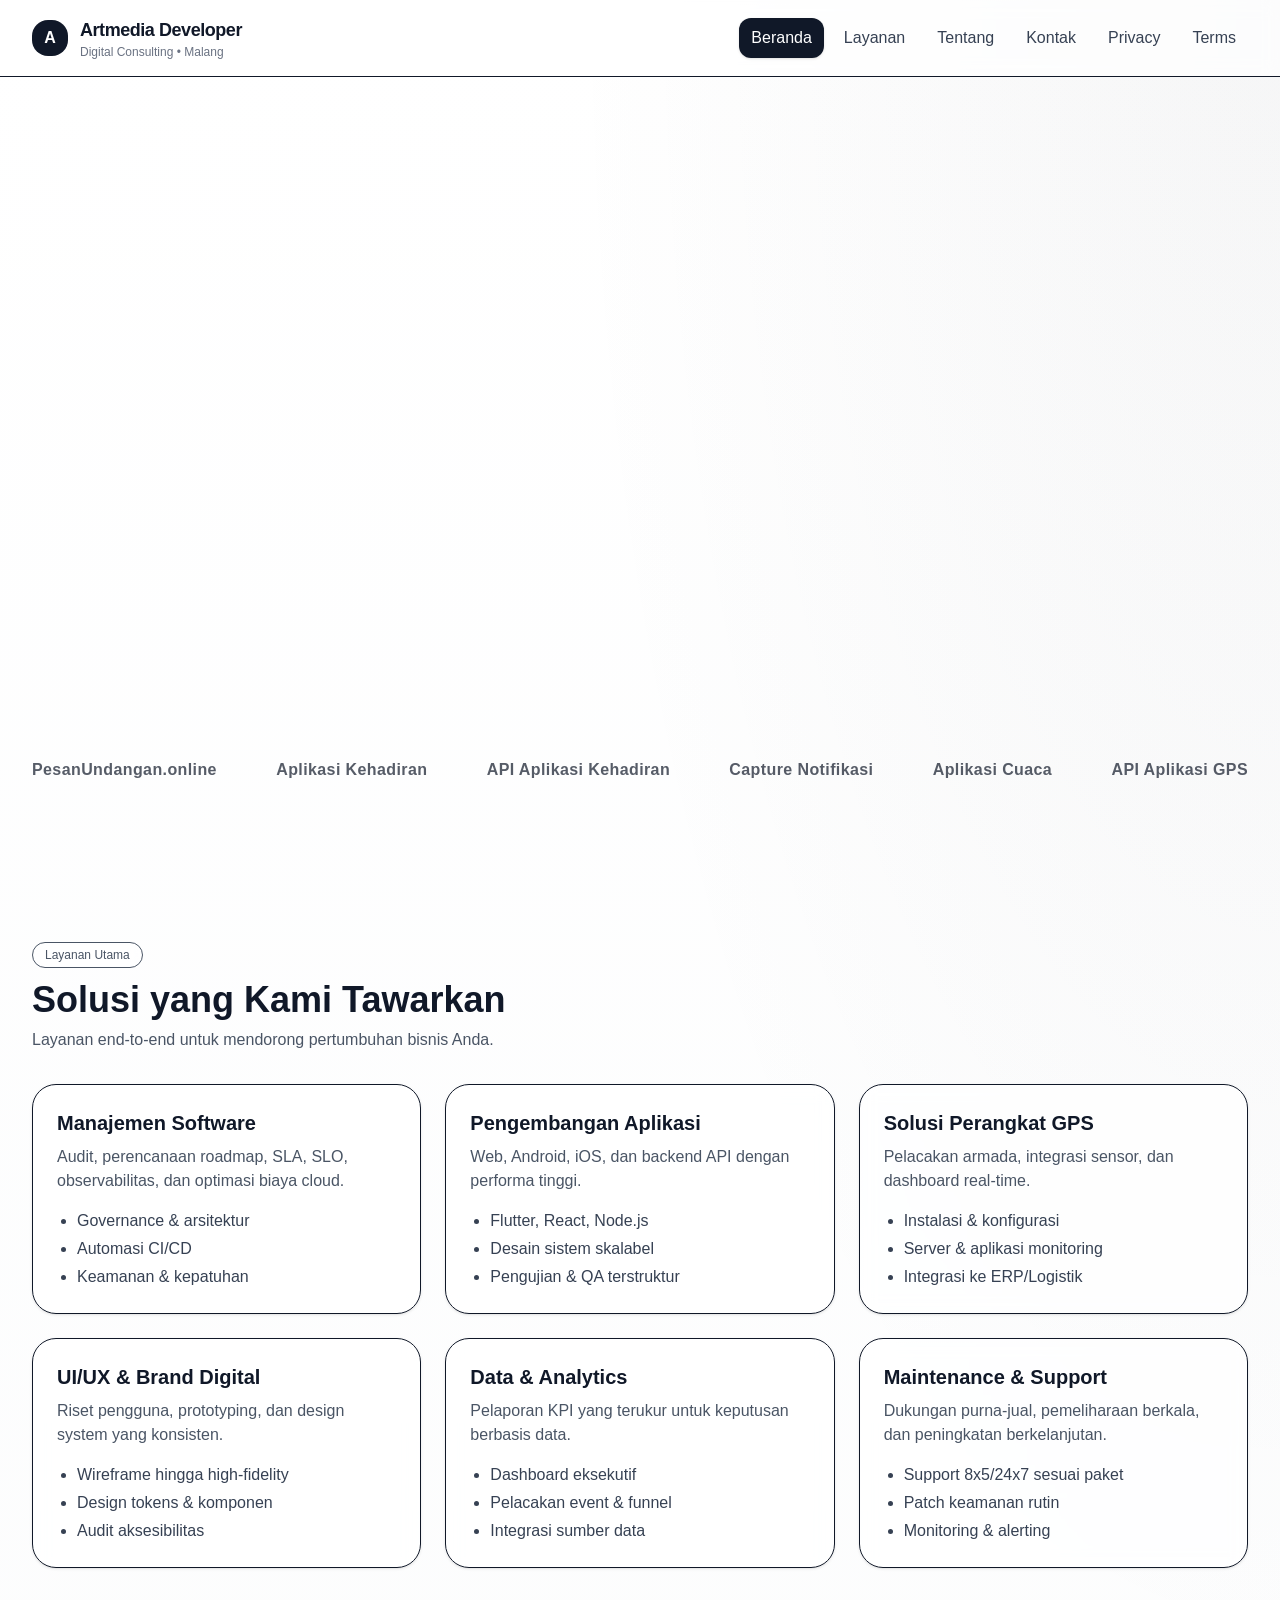
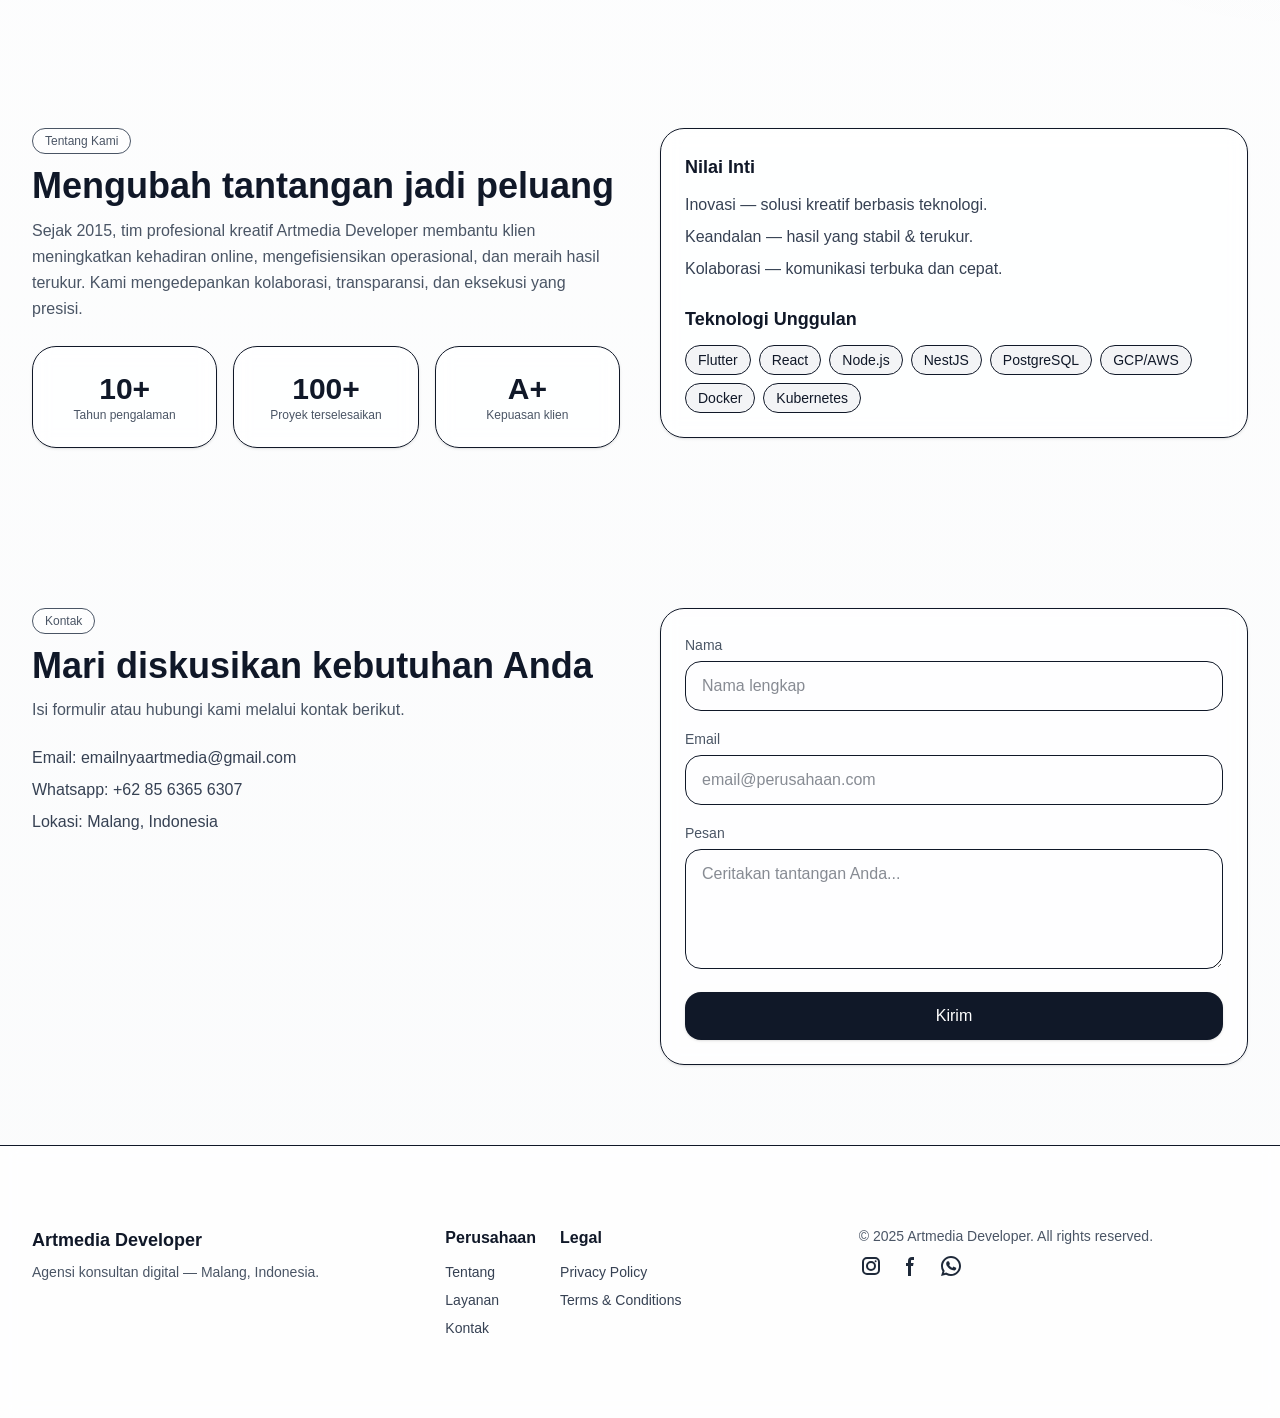
==== commit d4052ec1: "Updates" ====
--- a/index.html
+++ b/index.html
@@ -1 +1 @@
-<!DOCTYPE html><!--wSyicLd32lX1Xh9Bze7g6--><html lang="en"><head><meta charSet="utf-8"/><meta name="viewport" content="width=device-width, initial-scale=1"/><link rel="stylesheet" href="/_next/static/css/fcb03a508c24fb97.css" data-precedence="next"/><link rel="preload" as="script" fetchPriority="low" href="/_next/static/chunks/webpack-8ce9a769f24399bd.js"/><script src="/_next/static/chunks/4bd1b696-c023c6e3521b1417.js" async=""></script><script src="/_next/static/chunks/255-b13a2e010b19407f.js" async=""></script><script src="/_next/static/chunks/main-app-401d9c3202d69940.js" async=""></script><script src="/_next/static/chunks/273-141542b25c6cde67.js" async=""></script><script src="/_next/static/chunks/app/page-1bb3018390b348b2.js" async=""></script><title>Artmedia Developer</title><meta name="description" content="Generated by artmedia developer"/><meta name="google-site-verification" content="1T6RXZ48L8EDAKVST1lqybPnhUIgcsrwEajD6DR4SIQ"/><link rel="icon" href="/favicon.ico" type="image/x-icon" sizes="16x16"/><script src="/_next/static/chunks/polyfills-42372ed130431b0a.js" noModule=""></script></head><body class="__variable_5cfdac __variable_9a8899 antialiased"><div hidden=""><!--$--><!--/$--></div><div class="min-h-screen bg-[radial-gradient(ellipse_at_top_right,rgba(17,24,39,0.04),transparent_40%),linear-gradient(to_bottom,white,rgba(249,250,251,0.8))] text-gray-900"><div class="border-b bg-white/70 backdrop-blur sticky top-0 z-50"><div class="max-w-7xl mx-auto px-4 md:px-8 py-4 flex items-center justify-between"><div class="flex items-center gap-3"><div class="h-9 w-9 rounded-2xl bg-gray-900 text-white flex items-center justify-center font-bold">A</div><div><div class="font-extrabold tracking-tight text-lg">Artmedia Developer</div><div class="text-xs text-gray-500">Digital Consulting • Malang</div></div></div><nav class="hidden md:flex items-center gap-2"><button class="px-3 py-2 rounded-xl text-sm md:text-base transition bg-gray-900 text-white shadow" aria-current="page">Beranda</button><button class="px-3 py-2 rounded-xl text-sm md:text-base transition text-gray-700 hover:bg-gray-100">Layanan</button><button class="px-3 py-2 rounded-xl text-sm md:text-base transition text-gray-700 hover:bg-gray-100">Tentang</button><button class="px-3 py-2 rounded-xl text-sm md:text-base transition text-gray-700 hover:bg-gray-100">Kontak</button><button class="px-3 py-2 rounded-xl text-sm md:text-base transition text-gray-700 hover:bg-gray-100">Privacy</button><button class="px-3 py-2 rounded-xl text-sm md:text-base transition text-gray-700 hover:bg-gray-100">Terms</button></nav><div class="md:hidden"><select class="border rounded-xl px-3 py-2"><option value="home" selected="">Home</option><option value="layanan">Layanan</option><option value="tentang">Tentang</option><option value="kontak">Kontak</option><option value="privacy">Privacy</option><option value="terms">Terms</option></select></div></div></div><section id="home" class="max-w-7xl mx-auto px-4 md:px-8 py-12 md:py-20"><div class="grid grid-cols-1 md:grid-cols-2 gap-10 items-center"><div style="opacity:0;transform:translateY(20px)"><span class="inline-flex items-center gap-2 rounded-full border px-3 py-1 text-xs font-medium text-gray-600 bg-white/60 backdrop-blur-sm"><span class="h-2 w-2 rounded-full bg-emerald-500"></span>Since 2015 • Malang, Indonesia</span><h1 class="mt-6 text-4xl md:text-6xl font-extrabold tracking-tight text-gray-900">Artmedia Developer</h1><p class="mt-4 text-lg text-gray-600 leading-relaxed">Agensi konsultan digital yang membantu brand tumbuh melalui<span class="font-semibold text-gray-900"> manajemen software</span>,<span class="font-semibold text-gray-900"> pengembangan aplikasi</span>, dan<span class="font-semibold text-gray-900"> solusi perangkat GPS</span>. Kami menggabungkan pendekatan inovatif dengan hasil yang terukur.</p><div class="mt-8 flex flex-wrap gap-3"><button class="px-5 py-3 rounded-2xl bg-gray-900 text-white font-medium shadow hover:shadow-md">Lihat Layanan</button><button class="px-5 py-3 rounded-2xl border font-medium text-gray-900 hover:bg-gray-100">Konsultasi Gratis</button></div><p class="mt-4 text-sm text-gray-500">Dipercaya startup hingga brand besar di Indonesia.</p></div><div class="relative" style="opacity:0;transform:scale(0.98)"><div class="aspect-[4/3] w-full rounded-3xl bg-gradient-to-br from-gray-50 to-gray-200 border overflow-hidden shadow-inner"><div class="absolute inset-0 grid grid-cols-6 grid-rows-6 opacity-20"><div class="border"></div><div class="border"></div><div class="border"></div><div class="border"></div><div class="border"></div><div class="border"></div><div class="border"></div><div class="border"></div><div class="border"></div><div class="border"></div><div class="border"></div><div class="border"></div><div class="border"></div><div class="border"></div><div class="border"></div><div class="border"></div><div class="border"></div><div class="border"></div><div class="border"></div><div class="border"></div><div class="border"></div><div class="border"></div><div class="border"></div><div class="border"></div><div class="border"></div><div class="border"></div><div class="border"></div><div class="border"></div><div class="border"></div><div class="border"></div><div class="border"></div><div class="border"></div><div class="border"></div><div class="border"></div><div class="border"></div><div class="border"></div></div><div class="absolute inset-0 flex items-center justify-center"><div class="rounded-2xl bg-white/70 backdrop-blur p-6 md:p-10 border shadow"><p class="text-gray-700 text-center max-w-sm">&quot;Kami membangun produk digital yang <span class="font-semibold">stabil</span>,<span class="font-semibold"> aman</span>, dan <span class="font-semibold">skalabel</span>— dari dashboard manajemen hingga aplikasi mobile dan sistem pelacakan berbasis GPS.&quot;</p></div></div></div></div></div></section><section id="logos" class="max-w-7xl mx-auto px-4 md:px-8 py-12 md:py-20"><div class="flex items-center justify-between gap-6 flex-wrap opacity-70"><a href="https://pesanundangan.online" class="text-sm md:text-base font-semibold tracking-wide hover:underline focus:outline-none focus:ring-2 focus:ring-gray-900 rounded" target="_blank" rel="noopener noreferrer">PesanUndangan.online</a><a href="https://github.com/dedyksuntoro/kehadiranmu" class="text-sm md:text-base font-semibold tracking-wide hover:underline focus:outline-none focus:ring-2 focus:ring-gray-900 rounded" target="_blank" rel="noopener noreferrer">Aplikasi Kehadiran</a><a href="https://github.com/dedyksuntoro/api_kehadiranmu" class="text-sm md:text-base font-semibold tracking-wide hover:underline focus:outline-none focus:ring-2 focus:ring-gray-900 rounded" target="_blank" rel="noopener noreferrer">API Aplikasi Kehadiran</a><a href="https://pub.dev/packages/flutter_notification_sniffer" class="text-sm md:text-base font-semibold tracking-wide hover:underline focus:outline-none focus:ring-2 focus:ring-gray-900 rounded" target="_blank" rel="noopener noreferrer">Capture Notifikasi</a><a href="https://github.com/dedyksuntoro/raincast" class="text-sm md:text-base font-semibold tracking-wide hover:underline focus:outline-none focus:ring-2 focus:ring-gray-900 rounded" target="_blank" rel="noopener noreferrer">Aplikasi Cuaca</a><a href="https://pub.dev/packages/traccar_api" class="text-sm md:text-base font-semibold tracking-wide hover:underline focus:outline-none focus:ring-2 focus:ring-gray-900 rounded" target="_blank" rel="noopener noreferrer">API Aplikasi GPS</a></div></section><section id="layanan" class="max-w-7xl mx-auto px-4 md:px-8 py-12 md:py-20"><div class="flex items-center justify-between gap-4 mb-8"><div><span class="inline-flex items-center gap-2 rounded-full border px-3 py-1 text-xs font-medium text-gray-600 bg-white/60 backdrop-blur-sm">Layanan Utama</span><h2 class="mt-3 text-3xl md:text-4xl font-bold text-gray-900">Solusi yang Kami Tawarkan</h2><p class="mt-2 text-gray-600 max-w-2xl">Layanan end-to-end untuk mendorong pertumbuhan bisnis Anda.</p></div></div><div class="grid md:grid-cols-2 lg:grid-cols-3 gap-6"><div class="rounded-3xl border bg-white/70 backdrop-blur-sm shadow-sm hover:shadow-md transition p-6 "><h3 class="text-xl font-semibold">Manajemen Software</h3><p class="mt-2 text-gray-600">Audit, perencanaan roadmap, SLA, SLO, observabilitas, dan optimasi biaya cloud.</p><ul class="mt-4 text-gray-700 list-disc pl-5 space-y-1"><li>Governance &amp; arsitektur</li><li>Automasi CI/CD</li><li>Keamanan &amp; kepatuhan</li></ul></div><div class="rounded-3xl border bg-white/70 backdrop-blur-sm shadow-sm hover:shadow-md transition p-6 "><h3 class="text-xl font-semibold">Pengembangan Aplikasi</h3><p class="mt-2 text-gray-600">Web, Android, iOS, dan backend API dengan performa tinggi.</p><ul class="mt-4 text-gray-700 list-disc pl-5 space-y-1"><li>Flutter, React, Node.js</li><li>Desain sistem skalabel</li><li>Pengujian &amp; QA terstruktur</li></ul></div><div class="rounded-3xl border bg-white/70 backdrop-blur-sm shadow-sm hover:shadow-md transition p-6 "><h3 class="text-xl font-semibold">Solusi Perangkat GPS</h3><p class="mt-2 text-gray-600">Pelacakan armada, integrasi sensor, dan dashboard real-time.</p><ul class="mt-4 text-gray-700 list-disc pl-5 space-y-1"><li>Instalasi &amp; konfigurasi</li><li>Server &amp; aplikasi monitoring</li><li>Integrasi ke ERP/Logistik</li></ul></div><div class="rounded-3xl border bg-white/70 backdrop-blur-sm shadow-sm hover:shadow-md transition p-6 "><h3 class="text-xl font-semibold">UI/UX &amp; Brand Digital</h3><p class="mt-2 text-gray-600">Riset pengguna, prototyping, dan design system yang konsisten.</p><ul class="mt-4 text-gray-700 list-disc pl-5 space-y-1"><li>Wireframe hingga high-fidelity</li><li>Design tokens &amp; komponen</li><li>Audit aksesibilitas</li></ul></div><div class="rounded-3xl border bg-white/70 backdrop-blur-sm shadow-sm hover:shadow-md transition p-6 "><h3 class="text-xl font-semibold">Data &amp; Analytics</h3><p class="mt-2 text-gray-600">Pelaporan KPI yang terukur untuk keputusan berbasis data.</p><ul class="mt-4 text-gray-700 list-disc pl-5 space-y-1"><li>Dashboard eksekutif</li><li>Pelacakan event &amp; funnel</li><li>Integrasi sumber data</li></ul></div><div class="rounded-3xl border bg-white/70 backdrop-blur-sm shadow-sm hover:shadow-md transition p-6 "><h3 class="text-xl font-semibold">Maintenance &amp; Support</h3><p class="mt-2 text-gray-600">Dukungan purna-jual, pemeliharaan berkala, dan peningkatan berkelanjutan.</p><ul class="mt-4 text-gray-700 list-disc pl-5 space-y-1"><li>Support 8x5/24x7 sesuai paket</li><li>Patch keamanan rutin</li><li>Monitoring &amp; alerting</li></ul></div></div></section><section id="tentang" class="max-w-7xl mx-auto px-4 md:px-8 py-12 md:py-20"><div class="grid md:grid-cols-2 gap-10 items-start"><div><span class="inline-flex items-center gap-2 rounded-full border px-3 py-1 text-xs font-medium text-gray-600 bg-white/60 backdrop-blur-sm">Tentang Kami</span><h2 class="mt-3 text-3xl md:text-4xl font-bold text-gray-900">Mengubah tantangan jadi peluang</h2><p class="mt-3 text-gray-600 leading-relaxed">Sejak 2015, tim profesional kreatif Artmedia Developer membantu klien meningkatkan kehadiran online, mengefisiensikan operasional, dan meraih hasil terukur. Kami mengedepankan kolaborasi, transparansi, dan eksekusi yang presisi.</p><div class="mt-6 grid grid-cols-3 gap-4"><div class="rounded-3xl border bg-white/70 backdrop-blur-sm shadow-sm hover:shadow-md transition p-6 text-center"><div class="text-3xl font-extrabold">10+</div><div class="text-xs text-gray-600">Tahun pengalaman</div></div><div class="rounded-3xl border bg-white/70 backdrop-blur-sm shadow-sm hover:shadow-md transition p-6 text-center"><div class="text-3xl font-extrabold">100+</div><div class="text-xs text-gray-600">Proyek terselesaikan</div></div><div class="rounded-3xl border bg-white/70 backdrop-blur-sm shadow-sm hover:shadow-md transition p-6 text-center"><div class="text-3xl font-extrabold">A+</div><div class="text-xs text-gray-600">Kepuasan klien</div></div></div></div><div><div class="rounded-3xl border bg-white/70 backdrop-blur-sm shadow-sm hover:shadow-md transition p-6 "><h3 class="text-lg font-semibold">Nilai Inti</h3><ul class="mt-3 space-y-2 text-gray-700"><li><span class="font-medium">Inovasi</span> — solusi kreatif berbasis teknologi.</li><li><span class="font-medium">Keandalan</span> — hasil yang stabil &amp; terukur.</li><li><span class="font-medium">Kolaborasi</span> — komunikasi terbuka dan cepat.</li></ul><h3 class="mt-6 text-lg font-semibold">Teknologi Unggulan</h3><div class="mt-3 flex flex-wrap gap-2 text-sm"><span class="px-3 py-1 rounded-full bg-gray-100 border">Flutter</span><span class="px-3 py-1 rounded-full bg-gray-100 border">React</span><span class="px-3 py-1 rounded-full bg-gray-100 border">Node.js</span><span class="px-3 py-1 rounded-full bg-gray-100 border">NestJS</span><span class="px-3 py-1 rounded-full bg-gray-100 border">PostgreSQL</span><span class="px-3 py-1 rounded-full bg-gray-100 border">GCP/AWS</span><span class="px-3 py-1 rounded-full bg-gray-100 border">Docker</span><span class="px-3 py-1 rounded-full bg-gray-100 border">Kubernetes</span></div></div></div></div></section><section id="kontak" class="max-w-7xl mx-auto px-4 md:px-8 py-12 md:py-20"><div class="grid md:grid-cols-2 gap-10"><div><span class="inline-flex items-center gap-2 rounded-full border px-3 py-1 text-xs font-medium text-gray-600 bg-white/60 backdrop-blur-sm">Kontak</span><h2 class="mt-3 text-3xl md:text-4xl font-bold text-gray-900">Mari diskusikan kebutuhan Anda</h2><p class="mt-3 text-gray-600">Isi formulir atau hubungi kami melalui kontak berikut.</p><div class="mt-6 space-y-2 text-gray-700"><div><span class="font-medium">Email:</span> <a href="mailto:emailnyaartmedia@gmail.com" rel="noopener noreferrer" class="hover:underline">emailnyaartmedia@gmail.com</a></div><div><span class="font-medium">Whatsapp:</span> <a href="https://wa.me/628563656307" target="_blank" rel="noopener noreferrer" class="hover:underline">+62 85 6365 6307</a></div><div><span class="font-medium">Lokasi:</span> Malang, Indonesia</div></div></div><div class="rounded-3xl border bg-white/70 backdrop-blur-sm shadow-sm hover:shadow-md transition p-6 "><form class="space-y-4"><div><label class="text-sm text-gray-600">Nama</label><input required="" type="text" class="mt-1 w-full rounded-2xl border px-4 py-3 focus:outline-none focus:ring-2 focus:ring-gray-900" placeholder="Nama lengkap" name="nama"/></div><div><label class="text-sm text-gray-600">Email</label><input required="" type="email" class="mt-1 w-full rounded-2xl border px-4 py-3 focus:outline-none focus:ring-2 focus:ring-gray-900" placeholder="email@perusahaan.com" name="email"/></div><div><label class="text-sm text-gray-600">Pesan</label><textarea required="" name="pesan" class="mt-1 w-full min-h-[120px] rounded-2xl border px-4 py-3 focus:outline-none focus:ring-2 focus:ring-gray-900" placeholder="Ceritakan tantangan Anda..."></textarea></div><button class="w-full px-5 py-3 rounded-2xl bg-gray-900 text-white font-medium shadow hover:shadow-md">Kirim</button></form></div></div></section><footer class="border-t bg-white/70 backdrop-blur"><section id="footer" class="max-w-7xl mx-auto px-4 md:px-8 py-12 md:py-20"><div class="grid md:grid-cols-3 gap-6 items-start"><div><div class="text-lg font-bold">Artmedia Developer</div><p class="mt-2 text-gray-600 text-sm">Agensi konsultan digital — Malang, Indonesia.</p></div><div class="flex gap-6"><div><div class="font-semibold">Perusahaan</div><ul class="mt-3 space-y-2 text-sm text-gray-700"><li><button class="hover:underline">Tentang</button></li><li><button class="hover:underline">Layanan</button></li><li><button class="hover:underline">Kontak</button></li></ul></div><div><div class="font-semibold">Legal</div><ul class="mt-3 space-y-2 text-sm text-gray-700"><li><button class="hover:underline">Privacy Policy</button></li><li><button class="hover:underline">Terms &amp; Conditions</button></li></ul></div></div><div class="text-sm text-gray-600"><div>© <!-- -->2025<!-- --> Artmedia Developer. All rights reserved.</div><div class="grid md:grid-cols-12 mt-2 text-gray-600 text-sm"><a href="https://www.instagram.com/artmediadeveloper" rel="noopener noreferrer" target="_blank" class="hover:underline"><svg class="w-6 h-6 text-gray-800 dark:text-dark" aria-hidden="true" xmlns="http://www.w3.org/2000/svg" width="24" height="24" fill="none" viewBox="0 0 24 24"><path fill="currentColor" fill-rule="evenodd" d="M3 8a5 5 0 0 1 5-5h8a5 5 0 0 1 5 5v8a5 5 0 0 1-5 5H8a5 5 0 0 1-5-5V8Zm5-3a3 3 0 0 0-3 3v8a3 3 0 0 0 3 3h8a3 3 0 0 0 3-3V8a3 3 0 0 0-3-3H8Zm7.597 2.214a1 1 0 0 1 1-1h.01a1 1 0 1 1 0 2h-.01a1 1 0 0 1-1-1ZM12 9a3 3 0 1 0 0 6 3 3 0 0 0 0-6Zm-5 3a5 5 0 1 1 10 0 5 5 0 0 1-10 0Z" clip-rule="evenodd"></path></svg></a><a href="https://www.facebook.com/artmediadevelopers/" rel="noopener noreferrer" target="_blank" class="hover:underline"><svg class="w-6 h-6 text-gray-800 dark:text-dark" aria-hidden="true" xmlns="http://www.w3.org/2000/svg" width="24" height="24" fill="currentColor" viewBox="0 0 24 24"><path fill-rule="evenodd" d="M13.135 6H15V3h-1.865a4.147 4.147 0 0 0-4.142 4.142V9H7v3h2v9.938h3V12h2.021l.592-3H12V6.591A.6.6 0 0 1 12.592 6h.543Z" clip-rule="evenodd"></path></svg></a><a href="https://wa.me/628563656307" rel="noopener noreferrer" target="_blank" class="hover:underline"><svg class="w-6 h-6 text-gray-800 dark:text-dark" aria-hidden="true" xmlns="http://www.w3.org/2000/svg" width="24" height="24" fill="none" viewBox="0 0 24 24"><path fill="currentColor" fill-rule="evenodd" d="M12 4a8 8 0 0 0-6.895 12.06l.569.718-.697 2.359 2.32-.648.379.243A8 8 0 1 0 12 4ZM2 12C2 6.477 6.477 2 12 2s10 4.477 10 10-4.477 10-10 10a9.96 9.96 0 0 1-5.016-1.347l-4.948 1.382 1.426-4.829-.006-.007-.033-.055A9.958 9.958 0 0 1 2 12Z" clip-rule="evenodd"></path><path fill="currentColor" d="M16.735 13.492c-.038-.018-1.497-.736-1.756-.83a1.008 1.008 0 0 0-.34-.075c-.196 0-.362.098-.49.291-.146.217-.587.732-.723.886-.018.02-.042.045-.057.045-.013 0-.239-.093-.307-.123-1.564-.68-2.751-2.313-2.914-2.589-.023-.04-.024-.057-.024-.057.005-.021.058-.074.085-.101.08-.079.166-.182.249-.283l.117-.14c.121-.14.175-.25.237-.375l.033-.066a.68.68 0 0 0-.02-.64c-.034-.069-.65-1.555-.715-1.711-.158-.377-.366-.552-.655-.552-.027 0 0 0-.112.005-.137.005-.883.104-1.213.311-.35.22-.94.924-.94 2.16 0 1.112.705 2.162 1.008 2.561l.041.06c1.161 1.695 2.608 2.951 4.074 3.537 1.412.564 2.081.63 2.461.63.16 0 .288-.013.4-.024l.072-.007c.488-.043 1.56-.599 1.804-1.276.192-.534.243-1.117.115-1.329-.088-.144-.239-.216-.43-.308Z"></path></svg></a></div></div></div></section></footer></div><!--$--><!--/$--><script src="/_next/static/chunks/webpack-8ce9a769f24399bd.js" id="_R_" async=""></script><script>(self.__next_f=self.__next_f||[]).push([0])</script><script>self.__next_f.push([1,"1:\"$Sreact.fragment\"\n2:I[9766,[],\"\"]\n3:I[8924,[],\"\"]\n4:I[1959,[],\"ClientPageRoot\"]\n5:I[9547,[\"273\",\"static/chunks/273-141542b25c6cde67.js\",\"974\",\"static/chunks/app/page-1bb3018390b348b2.js\"],\"default\"]\n8:I[4431,[],\"OutletBoundary\"]\na:I[5278,[],\"AsyncMetadataOutlet\"]\nc:I[4431,[],\"ViewportBoundary\"]\ne:I[4431,[],\"MetadataBoundary\"]\nf:\"$Sreact.suspense\"\n11:I[7150,[],\"\"]\n:HL[\"/_next/static/css/fcb03a508c24fb97.css\",\"style\"]\n"])</script><script>self.__next_f.push([1,"0:{\"P\":null,\"b\":\"wSyicLd32lX1Xh9Bze7g6\",\"p\":\"\",\"c\":[\"\",\"\"],\"i\":false,\"f\":[[[\"\",{\"children\":[\"__PAGE__\",{}]},\"$undefined\",\"$undefined\",true],[\"\",[\"$\",\"$1\",\"c\",{\"children\":[[[\"$\",\"link\",\"0\",{\"rel\":\"stylesheet\",\"href\":\"/_next/static/css/fcb03a508c24fb97.css\",\"precedence\":\"next\",\"crossOrigin\":\"$undefined\",\"nonce\":\"$undefined\"}]],[\"$\",\"html\",null,{\"lang\":\"en\",\"children\":[\"$\",\"body\",null,{\"className\":\"__variable_5cfdac __variable_9a8899 antialiased\",\"children\":[\"$\",\"$L2\",null,{\"parallelRouterKey\":\"children\",\"error\":\"$undefined\",\"errorStyles\":\"$undefined\",\"errorScripts\":\"$undefined\",\"template\":[\"$\",\"$L3\",null,{}],\"templateStyles\":\"$undefined\",\"templateScripts\":\"$undefined\",\"notFound\":[[[\"$\",\"title\",null,{\"children\":\"404: This page could not be found.\"}],[\"$\",\"div\",null,{\"style\":{\"fontFamily\":\"system-ui,\\\"Segoe UI\\\",Roboto,Helvetica,Arial,sans-serif,\\\"Apple Color Emoji\\\",\\\"Segoe UI Emoji\\\"\",\"height\":\"100vh\",\"textAlign\":\"center\",\"display\":\"flex\",\"flexDirection\":\"column\",\"alignItems\":\"center\",\"justifyContent\":\"center\"},\"children\":[\"$\",\"div\",null,{\"children\":[[\"$\",\"style\",null,{\"dangerouslySetInnerHTML\":{\"__html\":\"body{color:#000;background:#fff;margin:0}.next-error-h1{border-right:1px solid rgba(0,0,0,.3)}@media (prefers-color-scheme:dark){body{color:#fff;background:#000}.next-error-h1{border-right:1px solid rgba(255,255,255,.3)}}\"}}],[\"$\",\"h1\",null,{\"className\":\"next-error-h1\",\"style\":{\"display\":\"inline-block\",\"margin\":\"0 20px 0 0\",\"padding\":\"0 23px 0 0\",\"fontSize\":24,\"fontWeight\":500,\"verticalAlign\":\"top\",\"lineHeight\":\"49px\"},\"children\":404}],[\"$\",\"div\",null,{\"style\":{\"display\":\"inline-block\"},\"children\":[\"$\",\"h2\",null,{\"style\":{\"fontSize\":14,\"fontWeight\":400,\"lineHeight\":\"49px\",\"margin\":0},\"children\":\"This page could not be found.\"}]}]]}]}]],[]],\"forbidden\":\"$undefined\",\"unauthorized\":\"$undefined\"}]}]}]]}],{\"children\":[\"__PAGE__\",[\"$\",\"$1\",\"c\",{\"children\":[[\"$\",\"$L4\",null,{\"Component\":\"$5\",\"searchParams\":{},\"params\":{},\"promises\":[\"$@6\",\"$@7\"]}],null,[\"$\",\"$L8\",null,{\"children\":[\"$L9\",[\"$\",\"$La\",null,{\"promise\":\"$@b\"}]]}]]}],{},null,false]},null,false],[\"$\",\"$1\",\"h\",{\"children\":[null,[[\"$\",\"$Lc\",null,{\"children\":\"$Ld\"}],null],[\"$\",\"$Le\",null,{\"children\":[\"$\",\"div\",null,{\"hidden\":true,\"children\":[\"$\",\"$f\",null,{\"fallback\":null,\"children\":\"$L10\"}]}]}]]}],false]],\"m\":\"$undefined\",\"G\":[\"$11\",[]],\"s\":false,\"S\":true}\n"])</script><script>self.__next_f.push([1,"6:{}\n7:\"$0:f:0:1:2:children:1:props:children:0:props:params\"\n"])</script><script>self.__next_f.push([1,"d:[[\"$\",\"meta\",\"0\",{\"charSet\":\"utf-8\"}],[\"$\",\"meta\",\"1\",{\"name\":\"viewport\",\"content\":\"width=device-width, initial-scale=1\"}]]\n9:null\n"])</script><script>self.__next_f.push([1,"12:I[622,[],\"IconMark\"]\nb:{\"metadata\":[[\"$\",\"title\",\"0\",{\"children\":\"Artmedia Developer\"}],[\"$\",\"meta\",\"1\",{\"name\":\"description\",\"content\":\"Generated by artmedia developer\"}],[\"$\",\"meta\",\"2\",{\"name\":\"google-site-verification\",\"content\":\"1T6RXZ48L8EDAKVST1lqybPnhUIgcsrwEajD6DR4SIQ\"}],[\"$\",\"link\",\"3\",{\"rel\":\"icon\",\"href\":\"/favicon.ico\",\"type\":\"image/x-icon\",\"sizes\":\"16x16\"}],[\"$\",\"$L12\",\"4\",{}]],\"error\":null,\"digest\":\"$undefined\"}\n"])</script><script>self.__next_f.push([1,"10:\"$b:metadata\"\n"])</script></body></html>+<!DOCTYPE html><!--RahWKi3xD22CY4RiR4_88--><html lang="en"><head><meta charSet="utf-8"/><meta name="viewport" content="width=device-width, initial-scale=1"/><link rel="stylesheet" href="/_next/static/css/fcb03a508c24fb97.css" data-precedence="next"/><link rel="preload" as="script" fetchPriority="low" href="/_next/static/chunks/webpack-8ce9a769f24399bd.js"/><script src="/_next/static/chunks/4bd1b696-c023c6e3521b1417.js" async=""></script><script src="/_next/static/chunks/255-b13a2e010b19407f.js" async=""></script><script src="/_next/static/chunks/main-app-401d9c3202d69940.js" async=""></script><script src="/_next/static/chunks/273-141542b25c6cde67.js" async=""></script><script src="/_next/static/chunks/app/page-d884b427f70077d7.js" async=""></script><title>Artmedia Developer</title><meta name="description" content="Generated by artmedia developer"/><meta name="google-site-verification" content="1T6RXZ48L8EDAKVST1lqybPnhUIgcsrwEajD6DR4SIQ"/><link rel="icon" href="/favicon.ico" type="image/x-icon" sizes="16x16"/><script src="/_next/static/chunks/polyfills-42372ed130431b0a.js" noModule=""></script></head><body class="__variable_5cfdac __variable_9a8899 antialiased"><div hidden=""><!--$--><!--/$--></div><div class="min-h-screen bg-[radial-gradient(ellipse_at_top_right,rgba(17,24,39,0.04),transparent_40%),linear-gradient(to_bottom,white,rgba(249,250,251,0.8))] text-gray-900"><div class="border-b bg-white/70 backdrop-blur sticky top-0 z-50"><div class="max-w-7xl mx-auto px-4 md:px-8 py-4 flex items-center justify-between"><div class="flex items-center gap-3"><div class="h-9 w-9 rounded-2xl bg-gray-900 text-white flex items-center justify-center font-bold">A</div><div><div class="font-extrabold tracking-tight text-lg">Artmedia Developer</div><div class="text-xs text-gray-500">Digital Consulting • Malang</div></div></div><nav class="hidden md:flex items-center gap-2"><button class="px-3 py-2 rounded-xl text-sm md:text-base transition bg-gray-900 text-white shadow" aria-current="page">Beranda</button><button class="px-3 py-2 rounded-xl text-sm md:text-base transition text-gray-700 hover:bg-gray-100">Layanan</button><button class="px-3 py-2 rounded-xl text-sm md:text-base transition text-gray-700 hover:bg-gray-100">Tentang</button><button class="px-3 py-2 rounded-xl text-sm md:text-base transition text-gray-700 hover:bg-gray-100">Kontak</button><button class="px-3 py-2 rounded-xl text-sm md:text-base transition text-gray-700 hover:bg-gray-100">Privacy</button><button class="px-3 py-2 rounded-xl text-sm md:text-base transition text-gray-700 hover:bg-gray-100">Terms</button></nav><div class="md:hidden"><select class="border rounded-xl px-3 py-2"><option value="home" selected="">Home</option><option value="layanan">Layanan</option><option value="tentang">Tentang</option><option value="kontak">Kontak</option><option value="privacy">Privacy</option><option value="terms">Terms</option></select></div></div></div><section id="home" class="max-w-7xl mx-auto px-4 md:px-8 py-12 md:py-20"><div class="grid grid-cols-1 md:grid-cols-2 gap-10 items-center"><div style="opacity:0;transform:translateY(20px)"><span class="inline-flex items-center gap-2 rounded-full border px-3 py-1 text-xs font-medium text-gray-600 bg-white/60 backdrop-blur-sm"><span class="h-2 w-2 rounded-full bg-emerald-500"></span>Since 2015 • Malang, Indonesia</span><h1 class="mt-6 text-4xl md:text-6xl font-extrabold tracking-tight text-gray-900">Artmedia Developer</h1><p class="mt-4 text-lg text-gray-600 leading-relaxed">Agensi konsultan digital yang membantu brand tumbuh melalui<span class="font-semibold text-gray-900"> manajemen software</span>,<span class="font-semibold text-gray-900"> pengembangan aplikasi</span>, dan<span class="font-semibold text-gray-900"> solusi perangkat GPS</span>. Kami menggabungkan pendekatan inovatif dengan hasil yang terukur.</p><div class="mt-8 flex flex-wrap gap-3"><button class="px-5 py-3 rounded-2xl bg-gray-900 text-white font-medium shadow hover:shadow-md">Lihat Layanan</button><button class="px-5 py-3 rounded-2xl border font-medium text-gray-900 hover:bg-gray-100">Konsultasi Gratis</button></div><p class="mt-4 text-sm text-gray-500">Dipercaya startup hingga brand besar di Indonesia.</p></div><div class="relative" style="opacity:0;transform:scale(0.98)"><div class="aspect-[4/3] w-full rounded-3xl bg-gradient-to-br from-gray-50 to-gray-200 border overflow-hidden shadow-inner"><div class="absolute inset-0 grid grid-cols-6 grid-rows-6 opacity-20"><div class="border"></div><div class="border"></div><div class="border"></div><div class="border"></div><div class="border"></div><div class="border"></div><div class="border"></div><div class="border"></div><div class="border"></div><div class="border"></div><div class="border"></div><div class="border"></div><div class="border"></div><div class="border"></div><div class="border"></div><div class="border"></div><div class="border"></div><div class="border"></div><div class="border"></div><div class="border"></div><div class="border"></div><div class="border"></div><div class="border"></div><div class="border"></div><div class="border"></div><div class="border"></div><div class="border"></div><div class="border"></div><div class="border"></div><div class="border"></div><div class="border"></div><div class="border"></div><div class="border"></div><div class="border"></div><div class="border"></div><div class="border"></div></div><div class="absolute inset-0 flex items-center justify-center"><div class="rounded-2xl bg-white/70 backdrop-blur p-6 md:p-10 border shadow"><p class="text-gray-700 text-center max-w-sm">&quot;Kami membangun produk digital yang <span class="font-semibold">stabil</span>,<span class="font-semibold"> aman</span>, dan <span class="font-semibold">skalabel</span>— dari dashboard manajemen hingga aplikasi mobile dan sistem pelacakan berbasis GPS.&quot;</p></div></div></div></div></div></section><section id="logos" class="max-w-7xl mx-auto px-4 md:px-8 py-12 md:py-20"><div class="flex items-center justify-between gap-6 flex-wrap opacity-70"><a href="https://pesanundangan.online" class="text-sm md:text-base font-semibold tracking-wide hover:underline focus:outline-none focus:ring-2 focus:ring-gray-900 rounded" target="_blank" rel="noopener noreferrer">PesanUndangan.online</a><a href="https://github.com/dedyksuntoro/kehadiranmu" class="text-sm md:text-base font-semibold tracking-wide hover:underline focus:outline-none focus:ring-2 focus:ring-gray-900 rounded" target="_blank" rel="noopener noreferrer">Aplikasi Kehadiran</a><a href="https://github.com/dedyksuntoro/api_kehadiranmu" class="text-sm md:text-base font-semibold tracking-wide hover:underline focus:outline-none focus:ring-2 focus:ring-gray-900 rounded" target="_blank" rel="noopener noreferrer">API Aplikasi Kehadiran</a><a href="https://pub.dev/packages/flutter_notification_sniffer" class="text-sm md:text-base font-semibold tracking-wide hover:underline focus:outline-none focus:ring-2 focus:ring-gray-900 rounded" target="_blank" rel="noopener noreferrer">Capture Notifikasi</a><a href="https://github.com/dedyksuntoro/raincast" class="text-sm md:text-base font-semibold tracking-wide hover:underline focus:outline-none focus:ring-2 focus:ring-gray-900 rounded" target="_blank" rel="noopener noreferrer">Aplikasi Cuaca</a><a href="https://pub.dev/packages/traccar_api" class="text-sm md:text-base font-semibold tracking-wide hover:underline focus:outline-none focus:ring-2 focus:ring-gray-900 rounded" target="_blank" rel="noopener noreferrer">API Aplikasi GPS</a></div></section><section id="layanan" class="max-w-7xl mx-auto px-4 md:px-8 py-12 md:py-20"><div class="flex items-center justify-between gap-4 mb-8"><div><span class="inline-flex items-center gap-2 rounded-full border px-3 py-1 text-xs font-medium text-gray-600 bg-white/60 backdrop-blur-sm">Layanan Utama</span><h2 class="mt-3 text-3xl md:text-4xl font-bold text-gray-900">Solusi yang Kami Tawarkan</h2><p class="mt-2 text-gray-600 max-w-2xl">Layanan end-to-end untuk mendorong pertumbuhan bisnis Anda.</p></div></div><div class="grid md:grid-cols-2 lg:grid-cols-3 gap-6"><div class="rounded-3xl border bg-white/70 backdrop-blur-sm shadow-sm hover:shadow-md transition p-6 "><h3 class="text-xl font-semibold">Manajemen Software</h3><p class="mt-2 text-gray-600">Audit, perencanaan roadmap, SLA, SLO, observabilitas, dan optimasi biaya cloud.</p><ul class="mt-4 text-gray-700 list-disc pl-5 space-y-1"><li>Governance &amp; arsitektur</li><li>Automasi CI/CD</li><li>Keamanan &amp; kepatuhan</li></ul></div><div class="rounded-3xl border bg-white/70 backdrop-blur-sm shadow-sm hover:shadow-md transition p-6 "><h3 class="text-xl font-semibold">Pengembangan Aplikasi</h3><p class="mt-2 text-gray-600">Web, Android, iOS, dan backend API dengan performa tinggi.</p><ul class="mt-4 text-gray-700 list-disc pl-5 space-y-1"><li>Flutter, React, Node.js</li><li>Desain sistem skalabel</li><li>Pengujian &amp; QA terstruktur</li></ul></div><div class="rounded-3xl border bg-white/70 backdrop-blur-sm shadow-sm hover:shadow-md transition p-6 "><h3 class="text-xl font-semibold">Solusi Perangkat GPS</h3><p class="mt-2 text-gray-600">Pelacakan armada, integrasi sensor, dan dashboard real-time.</p><ul class="mt-4 text-gray-700 list-disc pl-5 space-y-1"><li>Instalasi &amp; konfigurasi</li><li>Server &amp; aplikasi monitoring</li><li>Integrasi ke ERP/Logistik</li></ul></div><div class="rounded-3xl border bg-white/70 backdrop-blur-sm shadow-sm hover:shadow-md transition p-6 "><h3 class="text-xl font-semibold">UI/UX &amp; Brand Digital</h3><p class="mt-2 text-gray-600">Riset pengguna, prototyping, dan design system yang konsisten.</p><ul class="mt-4 text-gray-700 list-disc pl-5 space-y-1"><li>Wireframe hingga high-fidelity</li><li>Design tokens &amp; komponen</li><li>Audit aksesibilitas</li></ul></div><div class="rounded-3xl border bg-white/70 backdrop-blur-sm shadow-sm hover:shadow-md transition p-6 "><h3 class="text-xl font-semibold">Data &amp; Analytics</h3><p class="mt-2 text-gray-600">Pelaporan KPI yang terukur untuk keputusan berbasis data.</p><ul class="mt-4 text-gray-700 list-disc pl-5 space-y-1"><li>Dashboard eksekutif</li><li>Pelacakan event &amp; funnel</li><li>Integrasi sumber data</li></ul></div><div class="rounded-3xl border bg-white/70 backdrop-blur-sm shadow-sm hover:shadow-md transition p-6 "><h3 class="text-xl font-semibold">Maintenance &amp; Support</h3><p class="mt-2 text-gray-600">Dukungan purna-jual, pemeliharaan berkala, dan peningkatan berkelanjutan.</p><ul class="mt-4 text-gray-700 list-disc pl-5 space-y-1"><li>Support 8x5/24x7 sesuai paket</li><li>Patch keamanan rutin</li><li>Monitoring &amp; alerting</li></ul></div></div></section><section id="tentang" class="max-w-7xl mx-auto px-4 md:px-8 py-12 md:py-20"><div class="grid md:grid-cols-2 gap-10 items-start"><div><span class="inline-flex items-center gap-2 rounded-full border px-3 py-1 text-xs font-medium text-gray-600 bg-white/60 backdrop-blur-sm">Tentang Kami</span><h2 class="mt-3 text-3xl md:text-4xl font-bold text-gray-900">Mengubah tantangan jadi peluang</h2><p class="mt-3 text-gray-600 leading-relaxed">Sejak 2015, tim profesional kreatif Artmedia Developer membantu klien meningkatkan kehadiran online, mengefisiensikan operasional, dan meraih hasil terukur. Kami mengedepankan kolaborasi, transparansi, dan eksekusi yang presisi.</p><div class="mt-6 grid grid-cols-3 gap-4"><div class="rounded-3xl border bg-white/70 backdrop-blur-sm shadow-sm hover:shadow-md transition p-6 text-center"><div class="text-3xl font-extrabold">10+</div><div class="text-xs text-gray-600">Tahun pengalaman</div></div><div class="rounded-3xl border bg-white/70 backdrop-blur-sm shadow-sm hover:shadow-md transition p-6 text-center"><div class="text-3xl font-extrabold">100+</div><div class="text-xs text-gray-600">Proyek terselesaikan</div></div><div class="rounded-3xl border bg-white/70 backdrop-blur-sm shadow-sm hover:shadow-md transition p-6 text-center"><div class="text-3xl font-extrabold">A+</div><div class="text-xs text-gray-600">Kepuasan klien</div></div></div></div><div><div class="rounded-3xl border bg-white/70 backdrop-blur-sm shadow-sm hover:shadow-md transition p-6 "><h3 class="text-lg font-semibold">Nilai Inti</h3><ul class="mt-3 space-y-2 text-gray-700"><li><span class="font-medium">Inovasi</span> — solusi kreatif berbasis teknologi.</li><li><span class="font-medium">Keandalan</span> — hasil yang stabil &amp; terukur.</li><li><span class="font-medium">Kolaborasi</span> — komunikasi terbuka dan cepat.</li></ul><h3 class="mt-6 text-lg font-semibold">Teknologi Unggulan</h3><div class="mt-3 flex flex-wrap gap-2 text-sm"><span class="px-3 py-1 rounded-full bg-gray-100 border">Flutter</span><span class="px-3 py-1 rounded-full bg-gray-100 border">React</span><span class="px-3 py-1 rounded-full bg-gray-100 border">Node.js</span><span class="px-3 py-1 rounded-full bg-gray-100 border">NestJS</span><span class="px-3 py-1 rounded-full bg-gray-100 border">PostgreSQL</span><span class="px-3 py-1 rounded-full bg-gray-100 border">GCP/AWS</span><span class="px-3 py-1 rounded-full bg-gray-100 border">Docker</span><span class="px-3 py-1 rounded-full bg-gray-100 border">Kubernetes</span></div></div></div></div></section><section id="kontak" class="max-w-7xl mx-auto px-4 md:px-8 py-12 md:py-20"><div class="grid md:grid-cols-2 gap-10"><div><span class="inline-flex items-center gap-2 rounded-full border px-3 py-1 text-xs font-medium text-gray-600 bg-white/60 backdrop-blur-sm">Kontak</span><h2 class="mt-3 text-3xl md:text-4xl font-bold text-gray-900">Mari diskusikan kebutuhan Anda</h2><p class="mt-3 text-gray-600">Isi formulir atau hubungi kami melalui kontak berikut.</p><div class="mt-6 space-y-2 text-gray-700"><div><span class="font-medium">Email:</span> <a href="mailto:emailnyaartmedia@gmail.com" rel="noopener noreferrer" class="hover:underline">emailnyaartmedia@gmail.com</a></div><div><span class="font-medium">Whatsapp:</span> <a href="https://wa.me/628563656307" target="_blank" rel="noopener noreferrer" class="hover:underline">+62 85 6365 6307</a></div><div><span class="font-medium">Lokasi:</span> Malang, Indonesia</div></div></div><div class="rounded-3xl border bg-white/70 backdrop-blur-sm shadow-sm hover:shadow-md transition p-6 "><form class="space-y-4"><div><label class="text-sm text-gray-600">Nama</label><input required="" type="text" class="mt-1 w-full rounded-2xl border px-4 py-3 focus:outline-none focus:ring-2 focus:ring-gray-900" placeholder="Nama lengkap" name="nama"/></div><div><label class="text-sm text-gray-600">Email</label><input required="" type="email" class="mt-1 w-full rounded-2xl border px-4 py-3 focus:outline-none focus:ring-2 focus:ring-gray-900" placeholder="email@perusahaan.com" name="email"/></div><div><label class="text-sm text-gray-600">Pesan</label><textarea required="" name="pesan" class="mt-1 w-full min-h-[120px] rounded-2xl border px-4 py-3 focus:outline-none focus:ring-2 focus:ring-gray-900" placeholder="Ceritakan tantangan Anda..."></textarea></div><button class="w-full px-5 py-3 rounded-2xl bg-gray-900 text-white font-medium shadow hover:shadow-md">Kirim</button></form></div></div></section><footer class="border-t bg-white/70 backdrop-blur"><section id="footer" class="max-w-7xl mx-auto px-4 md:px-8 py-12 md:py-20"><div class="grid md:grid-cols-3 gap-6 items-start"><div><div class="text-lg font-bold">Artmedia Developer</div><p class="mt-2 text-gray-600 text-sm">Agensi konsultan digital — Malang, Indonesia.</p></div><div class="flex gap-6"><div><div class="font-semibold">Perusahaan</div><ul class="mt-3 space-y-2 text-sm text-gray-700"><li><button class="hover:underline">Tentang</button></li><li><button class="hover:underline">Layanan</button></li><li><button class="hover:underline">Kontak</button></li></ul></div><div><div class="font-semibold">Legal</div><ul class="mt-3 space-y-2 text-sm text-gray-700"><li><button class="hover:underline">Privacy Policy</button></li><li><button class="hover:underline">Terms &amp; Conditions</button></li></ul></div></div><div class="text-sm text-gray-600"><div>© <!-- -->2025<!-- --> Artmedia Developer. All rights reserved.</div><div class="flex gap-4 mt-2 text-gray-600 text-sm flex-wrap"><a href="https://www.instagram.com/artmediadeveloper" rel="noopener noreferrer" target="_blank" class="hover:underline"><svg class="w-6 h-6 text-gray-800 dark:text-dark" aria-hidden="true" xmlns="http://www.w3.org/2000/svg" width="24" height="24" fill="none" viewBox="0 0 24 24"><path fill="currentColor" fill-rule="evenodd" d="M3 8a5 5 0 0 1 5-5h8a5 5 0 0 1 5 5v8a5 5 0 0 1-5 5H8a5 5 0 0 1-5-5V8Zm5-3a3 3 0 0 0-3 3v8a3 3 0 0 0 3 3h8a3 3 0 0 0 3-3V8a3 3 0 0 0-3-3H8Zm7.597 2.214a1 1 0 0 1 1-1h.01a1 1 0 1 1 0 2h-.01a1 1 0 0 1-1-1ZM12 9a3 3 0 1 0 0 6 3 3 0 0 0 0-6Zm-5 3a5 5 0 1 1 10 0 5 5 0 0 1-10 0Z" clip-rule="evenodd"></path></svg></a><a href="https://www.facebook.com/artmediadevelopers/" rel="noopener noreferrer" target="_blank" class="hover:underline"><svg class="w-6 h-6 text-gray-800 dark:text-dark" aria-hidden="true" xmlns="http://www.w3.org/2000/svg" width="24" height="24" fill="currentColor" viewBox="0 0 24 24"><path fill-rule="evenodd" d="M13.135 6H15V3h-1.865a4.147 4.147 0 0 0-4.142 4.142V9H7v3h2v9.938h3V12h2.021l.592-3H12V6.591A.6.6 0 0 1 12.592 6h.543Z" clip-rule="evenodd"></path></svg></a><a href="https://wa.me/628563656307" rel="noopener noreferrer" target="_blank" class="hover:underline"><svg class="w-6 h-6 text-gray-800 dark:text-dark" aria-hidden="true" xmlns="http://www.w3.org/2000/svg" width="24" height="24" fill="none" viewBox="0 0 24 24"><path fill="currentColor" fill-rule="evenodd" d="M12 4a8 8 0 0 0-6.895 12.06l.569.718-.697 2.359 2.32-.648.379.243A8 8 0 1 0 12 4ZM2 12C2 6.477 6.477 2 12 2s10 4.477 10 10-4.477 10-10 10a9.96 9.96 0 0 1-5.016-1.347l-4.948 1.382 1.426-4.829-.006-.007-.033-.055A9.958 9.958 0 0 1 2 12Z" clip-rule="evenodd"></path><path fill="currentColor" d="M16.735 13.492c-.038-.018-1.497-.736-1.756-.83a1.008 1.008 0 0 0-.34-.075c-.196 0-.362.098-.49.291-.146.217-.587.732-.723.886-.018.02-.042.045-.057.045-.013 0-.239-.093-.307-.123-1.564-.68-2.751-2.313-2.914-2.589-.023-.04-.024-.057-.024-.057.005-.021.058-.074.085-.101.08-.079.166-.182.249-.283l.117-.14c.121-.14.175-.25.237-.375l.033-.066a.68.68 0 0 0-.02-.64c-.034-.069-.65-1.555-.715-1.711-.158-.377-.366-.552-.655-.552-.027 0 0 0-.112.005-.137.005-.883.104-1.213.311-.35.22-.94.924-.94 2.16 0 1.112.705 2.162 1.008 2.561l.041.06c1.161 1.695 2.608 2.951 4.074 3.537 1.412.564 2.081.63 2.461.63.16 0 .288-.013.4-.024l.072-.007c.488-.043 1.56-.599 1.804-1.276.192-.534.243-1.117.115-1.329-.088-.144-.239-.216-.43-.308Z"></path></svg></a></div></div></div></section></footer></div><!--$--><!--/$--><script src="/_next/static/chunks/webpack-8ce9a769f24399bd.js" id="_R_" async=""></script><script>(self.__next_f=self.__next_f||[]).push([0])</script><script>self.__next_f.push([1,"1:\"$Sreact.fragment\"\n2:I[9766,[],\"\"]\n3:I[8924,[],\"\"]\n4:I[1959,[],\"ClientPageRoot\"]\n5:I[9547,[\"273\",\"static/chunks/273-141542b25c6cde67.js\",\"974\",\"static/chunks/app/page-d884b427f70077d7.js\"],\"default\"]\n8:I[4431,[],\"OutletBoundary\"]\na:I[5278,[],\"AsyncMetadataOutlet\"]\nc:I[4431,[],\"ViewportBoundary\"]\ne:I[4431,[],\"MetadataBoundary\"]\nf:\"$Sreact.suspense\"\n11:I[7150,[],\"\"]\n:HL[\"/_next/static/css/fcb03a508c24fb97.css\",\"style\"]\n"])</script><script>self.__next_f.push([1,"0:{\"P\":null,\"b\":\"RahWKi3xD22CY4RiR4_88\",\"p\":\"\",\"c\":[\"\",\"\"],\"i\":false,\"f\":[[[\"\",{\"children\":[\"__PAGE__\",{}]},\"$undefined\",\"$undefined\",true],[\"\",[\"$\",\"$1\",\"c\",{\"children\":[[[\"$\",\"link\",\"0\",{\"rel\":\"stylesheet\",\"href\":\"/_next/static/css/fcb03a508c24fb97.css\",\"precedence\":\"next\",\"crossOrigin\":\"$undefined\",\"nonce\":\"$undefined\"}]],[\"$\",\"html\",null,{\"lang\":\"en\",\"children\":[\"$\",\"body\",null,{\"className\":\"__variable_5cfdac __variable_9a8899 antialiased\",\"children\":[\"$\",\"$L2\",null,{\"parallelRouterKey\":\"children\",\"error\":\"$undefined\",\"errorStyles\":\"$undefined\",\"errorScripts\":\"$undefined\",\"template\":[\"$\",\"$L3\",null,{}],\"templateStyles\":\"$undefined\",\"templateScripts\":\"$undefined\",\"notFound\":[[[\"$\",\"title\",null,{\"children\":\"404: This page could not be found.\"}],[\"$\",\"div\",null,{\"style\":{\"fontFamily\":\"system-ui,\\\"Segoe UI\\\",Roboto,Helvetica,Arial,sans-serif,\\\"Apple Color Emoji\\\",\\\"Segoe UI Emoji\\\"\",\"height\":\"100vh\",\"textAlign\":\"center\",\"display\":\"flex\",\"flexDirection\":\"column\",\"alignItems\":\"center\",\"justifyContent\":\"center\"},\"children\":[\"$\",\"div\",null,{\"children\":[[\"$\",\"style\",null,{\"dangerouslySetInnerHTML\":{\"__html\":\"body{color:#000;background:#fff;margin:0}.next-error-h1{border-right:1px solid rgba(0,0,0,.3)}@media (prefers-color-scheme:dark){body{color:#fff;background:#000}.next-error-h1{border-right:1px solid rgba(255,255,255,.3)}}\"}}],[\"$\",\"h1\",null,{\"className\":\"next-error-h1\",\"style\":{\"display\":\"inline-block\",\"margin\":\"0 20px 0 0\",\"padding\":\"0 23px 0 0\",\"fontSize\":24,\"fontWeight\":500,\"verticalAlign\":\"top\",\"lineHeight\":\"49px\"},\"children\":404}],[\"$\",\"div\",null,{\"style\":{\"display\":\"inline-block\"},\"children\":[\"$\",\"h2\",null,{\"style\":{\"fontSize\":14,\"fontWeight\":400,\"lineHeight\":\"49px\",\"margin\":0},\"children\":\"This page could not be found.\"}]}]]}]}]],[]],\"forbidden\":\"$undefined\",\"unauthorized\":\"$undefined\"}]}]}]]}],{\"children\":[\"__PAGE__\",[\"$\",\"$1\",\"c\",{\"children\":[[\"$\",\"$L4\",null,{\"Component\":\"$5\",\"searchParams\":{},\"params\":{},\"promises\":[\"$@6\",\"$@7\"]}],null,[\"$\",\"$L8\",null,{\"children\":[\"$L9\",[\"$\",\"$La\",null,{\"promise\":\"$@b\"}]]}]]}],{},null,false]},null,false],[\"$\",\"$1\",\"h\",{\"children\":[null,[[\"$\",\"$Lc\",null,{\"children\":\"$Ld\"}],null],[\"$\",\"$Le\",null,{\"children\":[\"$\",\"div\",null,{\"hidden\":true,\"children\":[\"$\",\"$f\",null,{\"fallback\":null,\"children\":\"$L10\"}]}]}]]}],false]],\"m\":\"$undefined\",\"G\":[\"$11\",[]],\"s\":false,\"S\":true}\n"])</script><script>self.__next_f.push([1,"6:{}\n7:\"$0:f:0:1:2:children:1:props:children:0:props:params\"\n"])</script><script>self.__next_f.push([1,"d:[[\"$\",\"meta\",\"0\",{\"charSet\":\"utf-8\"}],[\"$\",\"meta\",\"1\",{\"name\":\"viewport\",\"content\":\"width=device-width, initial-scale=1\"}]]\n9:null\n"])</script><script>self.__next_f.push([1,"12:I[622,[],\"IconMark\"]\nb:{\"metadata\":[[\"$\",\"title\",\"0\",{\"children\":\"Artmedia Developer\"}],[\"$\",\"meta\",\"1\",{\"name\":\"description\",\"content\":\"Generated by artmedia developer\"}],[\"$\",\"meta\",\"2\",{\"name\":\"google-site-verification\",\"content\":\"1T6RXZ48L8EDAKVST1lqybPnhUIgcsrwEajD6DR4SIQ\"}],[\"$\",\"link\",\"3\",{\"rel\":\"icon\",\"href\":\"/favicon.ico\",\"type\":\"image/x-icon\",\"sizes\":\"16x16\"}],[\"$\",\"$L12\",\"4\",{}]],\"error\":null,\"digest\":\"$undefined\"}\n"])</script><script>self.__next_f.push([1,"10:\"$b:metadata\"\n"])</script></body></html>
